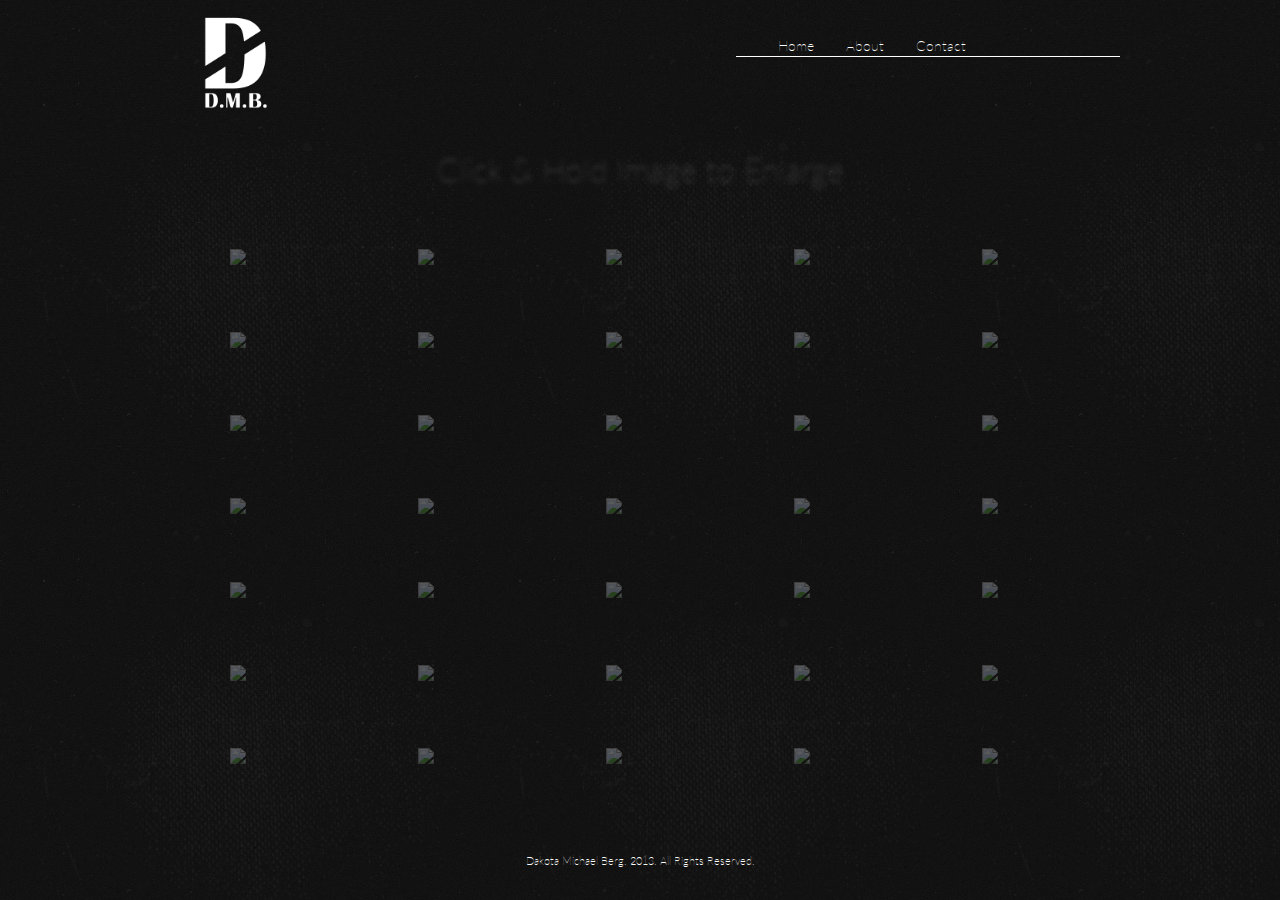
==== index.html @ fbc8529a "86-vw" ====
<!doctype html>

<html lang="en">

<head>

	<meta charset="UTF-8">

	<title>DAKOTA MICHAEL BERG</title>

	<link href="favicon.ico" rel="icon" type="image/x-icon" />
	<link rel="stylesheet" href="css/styles.css" media="screen"/>
	<link rel="stylesheet" href="css/normalize.css" media="screen"/>
	<link rel="stylesheet" href="css/unsemantic-grid-responsive.css" media="screen"/>	

	<link href='http://fonts.googleapis.com/css?family=Lato:100,400' rel='stylesheet' type='text/css'>
	


</head>

<body>
	<div id="wrapper" class="container-100">

			<div class="grid-60">
			<a href="index.html" class="logo"><img src="content/img/logo.png"></a>
			</div>

			<div>
				<ul class="grid-40">
				<div><a href="index.html" class="home"></a></div>
				<li id="home"><a href="index.html">Home</a></li>
				<div><a href="about.html" class="about"></a></div>
				<li id="about"><a href="about.html">About</a></li>
				<div><a href="contact.html" class="contact"></a></div>
				<li id="contact"><a href="contact.html">Contact</a></li>
				</ul>
			</div>

		<section class="grid-100">

			<div class="grid-100"><h2>Click & Hold Image to Enlarge</h2></div>

			<div class="grid-20">
			<a><img src="content/img/berg-363-pro1.jpg" type="image/jpg/></a>
			</div>

			<div class="grid-20">
			<a><img src="content/img/sauceology.jpg" /></a>
			</div>

			<div class="grid-20">
			<a><img src="content/img/blanc.jpg" /></a>
			</div>

			<div class="grid-20">
			<a><img src="content/img/big-iron-customs.jpg"/></a>
			</div>

			<div class="grid-20">
			<a><img src="content/img/rococo-steak.jpg" /></a>
			</div>

			<div class="grid-20">
			<a><img src="content/img/king-kong-photography.jpg" /></a>
			</div>

			<div class="grid-20">
			<a><img src="content/img/heretic-films.jpg" /></a>
			</div>

			<div class="grid-20">
			<a><img src="content/img/wild-cocks-logo.jpg"/></a>
			</div>

			<div class="grid-20">
			<a><img src="content/img/friction.jpg" /></a>
			</div>

			<div class="grid-20">
			<a><img src="content/img/the-stumbling-steer.jpg" /></a>
			</div>

			<div class="grid-20">
			<a><img src="content/img/black-barbers.jpg" /></a>
			</div>

			<div class="grid-20">
			<a><img src="content/img/glopong.jpg" /></a>
			</div>

			<div class="grid-20">
			<a><img src="content/img/berg-263-spread.jpg"/></a>
			</div>

			<div class="grid-20">
			<a><img src="content/img/tasro.jpg" /></a>
			</div>

			<div class="grid-20">
			<a><img src="content/img/bombshell-advertisement.jpg" /></a>
			</div>

			<div class="grid-20">
			<a><img src="content/img/berg-263-pro3.jpg" /></a>
			</div>

			<div class="grid-20">
			<a><img src="content/img/mirador.jpg" /></a>
			</div>

			<div class="grid-20">
			<a><img src="content/img/drive.jpg" /></a>
			</div>

			<div class="grid-20">
			<a><img src="content/img/fam-creative.jpg" /></a>
			</div>

			<div class="grid-20">
			<a><img src="content/img/drayter.jpg" /></a>
			</div>

			<div class="grid-20">
			<a><img src="content/img/chase.jpg" /></a>
			</div>

			<div class="grid-20">
			<a><img src="content/img/about.jpg" /></a>
			</div>

			<div class="grid-20">
			<a><img src="content/img/anchor-plank-skateboards.jpg" /></a>
			</div>

			<div class="grid-20">
			<a><img src="content/img/austin-g-music.jpg" /></a>
			</div>

			<div class="grid-20">
			<a><img src="content/img/be-ocean.jpg" /></a>
			</div>

			<div class="grid-20">
			<a><img src="content/img/bloomfield-street.jpg" /></a>
			</div>

			<div class="grid-20">
			<a><img src="content/img/bw.jpg" /></a>
			</div>

			<div class="grid-20">
			<a><img src="content/img/emily-mogic.jpg" /></a>
			</div>

			<div class="grid-20">
			<a><img src="content/img/you-cloud.jpg" /></a>
			</div>

			<div class="grid-20">
			<a><img src="content/img/ziggy-sportfishing.jpg" /></a>
			</div>

			<div class="grid-20">
			<a><img src="content/img/mehelik.jpg" /></a>
			</div>

			<div class="grid-20">
			<a><img src="content/img/mehelik-ad.jpg" /></a>
			</div>

			<div class="grid-20">
			<a><img src="content/img/departure-poster.jpg" /></a>
			</div>

			<div class="grid-20">
			<a><img src="content/img/online-poker-concierge.jpg" /></a>
			</div>

			<div class="grid-20">
			<a><img src="content/img/fine-art-photography.jpg" /></a>
			</div>

			</div>
		</section>



		<footer>Dakota Michael Berg. 2013. All Rights Reserved.</footer>

	</div>


</body>
</html>
---- css/styles.css ----
@charset "UTF-8";
/* CSS Document */

/* color guide start */

Primary: white
Seconary: #00FA9A

/* color guide end */

html {
	background: black;
	background-image: url("content/img/broken-noise.jpg");
}

#wrapper {
	margin: 0em auto;
	padding: 0;
	width: 100%;
	max-width: 960px;
}

.logo img {
	margin: 0 0 0 .6em;
	padding: 0;
	width: 20%;
}

ul {
	width: 100%
	margin: 5% 0 0 0;
	padding: 0;
	float: right;
	border-bottom: 1px solid white;
}

ul a {
	font-family: 'Lato', sans-serif;
	font-weight: 100;
	font-size: .9em;
	color: white;
	text-decoration: none;
	padding: 2em 0 0 0;
}

li {
	float: left;
	list-style: none;
	margin: 1vw 0 0 2em;
	padding: 0 0 .09em 0;
}

li a:hover {
	border-bottom: 2px solid white;
	outline: none;
}

li a:active {
	border-bottom: 2px solid #00FA9A;
}

h2 {
	font-size: 2em;
	font-family: 'Lato', sans-serif;
	font-weight: 100;
	color: white;
	opacity: .3;
	text-align: center;
	padding: 0;
	width: 100%;
	-webkit-filter: blur(2.5px);
	-moz-filter: blur(2.5px);
	-ms-filter: blur(2.5px);
	-o-filter: blur(2.5px);
	filter: blur(2.5px);
	-webkit-transition: 1s;
	-moz-transition: 1s;
	-ms-transition: 1s;
	-o-transition: 1s;
	transition: 1s;
}

h2:hover {
	-webkit-filter: blur(0px);
	-moz-filter: blur(0px);
	-ms-filter: blur(0px);
	-o-filter: blur(0px);
	filter: blur(0px);
	-webkit-transition: 1s;
	-moz-transition: 1s;
	-ms-transition: 1s;
	-o-transition: 1s;
	transition: 1s;
}

section a img {
	width: 70%;
	margin: 20% 30%;
	float: left;
	opacity: .3;
}

section a img:hover {
	opacity: 1;
	position: relative;
	z-index: 2;
	cursor: none;
}

section a img:active {
	box-shadow: 0 0 5px rgba(0, 0, 5, .7);
	-webkit-transform: scale(3.25);
	-moz-transform: scale(3.25);
	-ms-transform: scale(3.25);
	-o-transform: scale(3.25);
	transform: scale(3.25);

	-webkit-transition: 1s;
	-moz-transition: 1s;
	-ms-transition: 1s;
	-o-transition: 1s;
	transition: 1s;
}

footer {
	font-family: 'Lato', sans-serif;
	font-weight: 100;
	font-size: .7em;
	color: white;
	text-align: center;
	margin: 5em 0 2em 0;
	padding: 0;
}

/*---Sprites---*/

/*
div a .home {
	display: block;
	float: left;
	margin: 0;
	height: 32px;
	width: 32px;
	background-image: url("content/img/sprite-map/png") no-repeat;
	background-position: 32px 0px;
}
*/


/*------------MEDIA QUERIES-------------*/

/*-------1200px--------*/
@media screen and (max-width:1200px) {
	.logo img {
		width: 20%;
		margin: 0;
	}
}

/*-------1024px--------*/
@media screen and (max-width:1024px) {
	ul {
		width: 100%;
	}

	li {
		margin: 1em 0 0 2em;
		padding: 0;
	}

}

/*-------768px--------*/
@media screen and (max-width:768px) {
	li {
		width: 20%;
		margin: 0 0 0 13%;
	}

	section a img {
		width: 15%;
		margin: 4em 2.25em;
		opacity: 1;
	}

	section a img:hover {
		-webkit-transform: scale(0);
		-moz-transform: scale(0);
		-ms-transform: scale(0);
		-o-transform: scale(0);
		transform: scale(0);

	}

	.logo img {
		width: 30%;
		margin: 0 35%;
		padding: 0;
	}

	section div h2 {
		visibility: hidden;
		display: none;
		margin: 0;
		padding: 0;
	}
	
}


/*-------720px--------*/
@media screen and (max-width:720px) {
	li {
		width: 20%;
		margin: 0 0 0 13%;
	}

	section a img {
		width: 100%;
	}

	.logo img {
		width: 50%;
		margin: 0 25%;
	}
	
}

/*-------480px--------*/
@media screen and (max-width:480px) {
	li {
		width: 20%;
		margin: 0 0 0 11%;
	}

	section a img {
		width: 100%;
	}

	.logo img {
		width: 50%;
		margin: 0 25%;
	}
	
}
---- css/unsemantic-grid-responsive.css ----
/* ============================================ */
/* This file has a mobile-to-desktop breakpoint */
/* ============================================ */

.grid-100 {
  max-width: 960px;
}

@media screen and (max-width: 400px) {
  @-ms-viewport {
    width: 320px;
}
}
@media all {
  .clear {
    clear: both;
    display: block;
    overflow: hidden;
    visibility: hidden;
    width: 0;
    height: 0;
  }

  .grid-container:before, .clearfix:before,
  .grid-container:after,
  .clearfix:after {
    content: ".";
    display: block;
    overflow: hidden;
    visibility: hidden;
    font-size: 0;
    line-height: 0;
    width: 0;
    height: 0;
  }

  .grid-container:after, .clearfix:after {
    clear: both;
  }

  .grid-container, .clearfix {
    /* <IE7> */
    *zoom: 1;
    /* </IE7> */
  }

  .grid-container {
    margin-left: auto;
    margin-right: auto;
    max-width: 1200px;
    padding-left: 10px;
    padding-right: 10px;
  }

  .grid-5, .mobile-grid-5, .grid-10, .mobile-grid-10, .grid-15, .mobile-grid-15, .grid-20, .mobile-grid-20, .grid-25, .mobile-grid-25, .grid-30, .mobile-grid-30, .grid-35, .mobile-grid-35, .grid-40, .mobile-grid-40, .grid-45, .mobile-grid-45, .grid-50, .mobile-grid-50, .grid-55, .mobile-grid-55, .grid-60, .mobile-grid-60, .grid-65, .mobile-grid-65, .grid-70, .mobile-grid-70, .grid-75, .mobile-grid-75, .grid-80, .mobile-grid-80, .grid-85, .mobile-grid-85, .grid-90, .mobile-grid-90, .grid-95, .mobile-grid-95, .grid-100, .mobile-grid-100, .grid-33, .mobile-grid-33, .grid-66, .mobile-grid-66 {
    -webkit-box-sizing: border-box;
    -moz-box-sizing: border-box;
    box-sizing: border-box;
    padding-left: 10px;
    padding-right: 10px;
    /* <IE7> */
    *padding-left: 0;
    *padding-right: 0;
    /* </IE7> */
  }
  .grid-5 > *, .mobile-grid-5 > *, .grid-10 > *, .mobile-grid-10 > *, .grid-15 > *, .mobile-grid-15 > *, .grid-20 > *, .mobile-grid-20 > *, .grid-25 > *, .mobile-grid-25 > *, .grid-30 > *, .mobile-grid-30 > *, .grid-35 > *, .mobile-grid-35 > *, .grid-40 > *, .mobile-grid-40 > *, .grid-45 > *, .mobile-grid-45 > *, .grid-50 > *, .mobile-grid-50 > *, .grid-55 > *, .mobile-grid-55 > *, .grid-60 > *, .mobile-grid-60 > *, .grid-65 > *, .mobile-grid-65 > *, .grid-70 > *, .mobile-grid-70 > *, .grid-75 > *, .mobile-grid-75 > *, .grid-80 > *, .mobile-grid-80 > *, .grid-85 > *, .mobile-grid-85 > *, .grid-90 > *, .mobile-grid-90 > *, .grid-95 > *, .mobile-grid-95 > *, .grid-100 > *, .mobile-grid-100 > *, .grid-33 > *, .mobile-grid-33 > *, .grid-66 > *, .mobile-grid-66 > * {
    /* <IE7> */
    *margin-left: expression((!this.className.match(/grid-[1-9]/) && this.currentStyle.display === "block" && this.currentStyle.width === "auto") && "10px");
    *margin-right: expression((!this.className.match(/grid-[1-9]/) && this.currentStyle.display === "block" && this.currentStyle.width === "auto") && "10px");
    /* </IE7> */
  }

  .grid-parent {
    padding-left: 0;
    padding-right: 0;
  }
}
@media screen and (max-width: 767px) {
  .mobile-grid-100:before,
  .mobile-grid-100:after {
    content: ".";
    display: block;
    overflow: hidden;
    visibility: hidden;
    font-size: 0;
    line-height: 0;
    width: 0;
    height: 0;
  }

  .mobile-grid-100:after {
    clear: both;
  }

  .mobile-grid-100 {
    /* <IE7> */
    *zoom: 1;
    /* </IE7> */
  }

  .mobile-push-5,
  .mobile-pull-5, .mobile-push-10,
  .mobile-pull-10, .mobile-push-15,
  .mobile-pull-15, .mobile-push-20,
  .mobile-pull-20, .mobile-push-25,
  .mobile-pull-25, .mobile-push-30,
  .mobile-pull-30, .mobile-push-35,
  .mobile-pull-35, .mobile-push-40,
  .mobile-pull-40, .mobile-push-45,
  .mobile-pull-45, .mobile-push-50,
  .mobile-pull-50, .mobile-push-55,
  .mobile-pull-55, .mobile-push-60,
  .mobile-pull-60, .mobile-push-65,
  .mobile-pull-65, .mobile-push-70,
  .mobile-pull-70, .mobile-push-75,
  .mobile-pull-75, .mobile-push-80,
  .mobile-pull-80, .mobile-push-85,
  .mobile-pull-85, .mobile-push-90,
  .mobile-pull-90, .mobile-push-95,
  .mobile-pull-95, .mobile-push-33,
  .mobile-pull-33, .mobile-push-66,
  .mobile-pull-66 {
    position: relative;
  }

  .hide-on-mobile {
    display: none !important;
  }

  .mobile-grid-5 {
    float: left;
    width: 5%;
    /* <IE7> */
    *width: expression(Math.floor(0.05 * (this.parentNode.offsetWidth - parseFloat(this.parentNode.currentStyle.paddingLeft) - parseFloat(this.parentNode.currentStyle.paddingRight))) + "px");
    /* </IE7> */
  }

  .mobile-prefix-5 {
    margin-left: 5%;
  }

  .mobile-suffix-5 {
    margin-right: 5%;
  }

  .mobile-push-5 {
    left: 5%;
    /* <IE7> */
    *left: expression(Math.floor(0.05 * (this.parentNode.offsetWidth - parseFloat(this.parentNode.currentStyle.paddingLeft) - parseFloat(this.parentNode.currentStyle.paddingRight))) + "px");
    /* </IE7> */
  }

  .mobile-pull-5 {
    left: -5%;
    /* <IE7> */
    *left: expression(Math.floor(-0.05 * (this.parentNode.offsetWidth - parseFloat(this.parentNode.currentStyle.paddingLeft) - parseFloat(this.parentNode.currentStyle.paddingRight))) + "px");
    /* </IE7> */
  }

  .mobile-grid-10 {
    float: left;
    width: 10%;
    /* <IE7> */
    *width: expression(Math.floor(0.1 * (this.parentNode.offsetWidth - parseFloat(this.parentNode.currentStyle.paddingLeft) - parseFloat(this.parentNode.currentStyle.paddingRight))) + "px");
    /* </IE7> */
  }

  .mobile-prefix-10 {
    margin-left: 10%;
  }

  .mobile-suffix-10 {
    margin-right: 10%;
  }

  .mobile-push-10 {
    left: 10%;
    /* <IE7> */
    *left: expression(Math.floor(0.1 * (this.parentNode.offsetWidth - parseFloat(this.parentNode.currentStyle.paddingLeft) - parseFloat(this.parentNode.currentStyle.paddingRight))) + "px");
    /* </IE7> */
  }

  .mobile-pull-10 {
    left: -10%;
    /* <IE7> */
    *left: expression(Math.floor(-0.1 * (this.parentNode.offsetWidth - parseFloat(this.parentNode.currentStyle.paddingLeft) - parseFloat(this.parentNode.currentStyle.paddingRight))) + "px");
    /* </IE7> */
  }

  .mobile-grid-15 {
    float: left;
    width: 15%;
    /* <IE7> */
    *width: expression(Math.floor(0.15 * (this.parentNode.offsetWidth - parseFloat(this.parentNode.currentStyle.paddingLeft) - parseFloat(this.parentNode.currentStyle.paddingRight))) + "px");
    /* </IE7> */
  }

  .mobile-prefix-15 {
    margin-left: 15%;
  }

  .mobile-suffix-15 {
    margin-right: 15%;
  }

  .mobile-push-15 {
    left: 15%;
    /* <IE7> */
    *left: expression(Math.floor(0.15 * (this.parentNode.offsetWidth - parseFloat(this.parentNode.currentStyle.paddingLeft) - parseFloat(this.parentNode.currentStyle.paddingRight))) + "px");
    /* </IE7> */
  }

  .mobile-pull-15 {
    left: -15%;
    /* <IE7> */
    *left: expression(Math.floor(-0.15 * (this.parentNode.offsetWidth - parseFloat(this.parentNode.currentStyle.paddingLeft) - parseFloat(this.parentNode.currentStyle.paddingRight))) + "px");
    /* </IE7> */
  }

  .mobile-grid-20 {
    float: left;
    width: 20%;
    /* <IE7> */
    *width: expression(Math.floor(0.2 * (this.parentNode.offsetWidth - parseFloat(this.parentNode.currentStyle.paddingLeft) - parseFloat(this.parentNode.currentStyle.paddingRight))) + "px");
    /* </IE7> */
  }

  .mobile-prefix-20 {
    margin-left: 20%;
  }

  .mobile-suffix-20 {
    margin-right: 20%;
  }

  .mobile-push-20 {
    left: 20%;
    /* <IE7> */
    *left: expression(Math.floor(0.2 * (this.parentNode.offsetWidth - parseFloat(this.parentNode.currentStyle.paddingLeft) - parseFloat(this.parentNode.currentStyle.paddingRight))) + "px");
    /* </IE7> */
  }

  .mobile-pull-20 {
    left: -20%;
    /* <IE7> */
    *left: expression(Math.floor(-0.2 * (this.parentNode.offsetWidth - parseFloat(this.parentNode.currentStyle.paddingLeft) - parseFloat(this.parentNode.currentStyle.paddingRight))) + "px");
    /* </IE7> */
  }

  .mobile-grid-25 {
    float: left;
    width: 25%;
    /* <IE7> */
    *width: expression(Math.floor(0.25 * (this.parentNode.offsetWidth - parseFloat(this.parentNode.currentStyle.paddingLeft) - parseFloat(this.parentNode.currentStyle.paddingRight))) + "px");
    /* </IE7> */
  }

  .mobile-prefix-25 {
    margin-left: 25%;
  }

  .mobile-suffix-25 {
    margin-right: 25%;
  }

  .mobile-push-25 {
    left: 25%;
    /* <IE7> */
    *left: expression(Math.floor(0.25 * (this.parentNode.offsetWidth - parseFloat(this.parentNode.currentStyle.paddingLeft) - parseFloat(this.parentNode.currentStyle.paddingRight))) + "px");
    /* </IE7> */
  }

  .mobile-pull-25 {
    left: -25%;
    /* <IE7> */
    *left: expression(Math.floor(-0.25 * (this.parentNode.offsetWidth - parseFloat(this.parentNode.currentStyle.paddingLeft) - parseFloat(this.parentNode.currentStyle.paddingRight))) + "px");
    /* </IE7> */
  }

  .mobile-grid-30 {
    float: left;
    width: 30%;
    /* <IE7> */
    *width: expression(Math.floor(0.3 * (this.parentNode.offsetWidth - parseFloat(this.parentNode.currentStyle.paddingLeft) - parseFloat(this.parentNode.currentStyle.paddingRight))) + "px");
    /* </IE7> */
  }

  .mobile-prefix-30 {
    margin-left: 30%;
  }

  .mobile-suffix-30 {
    margin-right: 30%;
  }

  .mobile-push-30 {
    left: 30%;
    /* <IE7> */
    *left: expression(Math.floor(0.3 * (this.parentNode.offsetWidth - parseFloat(this.parentNode.currentStyle.paddingLeft) - parseFloat(this.parentNode.currentStyle.paddingRight))) + "px");
    /* </IE7> */
  }

  .mobile-pull-30 {
    left: -30%;
    /* <IE7> */
    *left: expression(Math.floor(-0.3 * (this.parentNode.offsetWidth - parseFloat(this.parentNode.currentStyle.paddingLeft) - parseFloat(this.parentNode.currentStyle.paddingRight))) + "px");
    /* </IE7> */
  }

  .mobile-grid-35 {
    float: left;
    width: 35%;
    /* <IE7> */
    *width: expression(Math.floor(0.35 * (this.parentNode.offsetWidth - parseFloat(this.parentNode.currentStyle.paddingLeft) - parseFloat(this.parentNode.currentStyle.paddingRight))) + "px");
    /* </IE7> */
  }

  .mobile-prefix-35 {
    margin-left: 35%;
  }

  .mobile-suffix-35 {
    margin-right: 35%;
  }

  .mobile-push-35 {
    left: 35%;
    /* <IE7> */
    *left: expression(Math.floor(0.35 * (this.parentNode.offsetWidth - parseFloat(this.parentNode.currentStyle.paddingLeft) - parseFloat(this.parentNode.currentStyle.paddingRight))) + "px");
    /* </IE7> */
  }

  .mobile-pull-35 {
    left: -35%;
    /* <IE7> */
    *left: expression(Math.floor(-0.35 * (this.parentNode.offsetWidth - parseFloat(this.parentNode.currentStyle.paddingLeft) - parseFloat(this.parentNode.currentStyle.paddingRight))) + "px");
    /* </IE7> */
  }

  .mobile-grid-40 {
    float: left;
    width: 40%;
    /* <IE7> */
    *width: expression(Math.floor(0.4 * (this.parentNode.offsetWidth - parseFloat(this.parentNode.currentStyle.paddingLeft) - parseFloat(this.parentNode.currentStyle.paddingRight))) + "px");
    /* </IE7> */
  }

  .mobile-prefix-40 {
    margin-left: 40%;
  }

  .mobile-suffix-40 {
    margin-right: 40%;
  }

  .mobile-push-40 {
    left: 40%;
    /* <IE7> */
    *left: expression(Math.floor(0.4 * (this.parentNode.offsetWidth - parseFloat(this.parentNode.currentStyle.paddingLeft) - parseFloat(this.parentNode.currentStyle.paddingRight))) + "px");
    /* </IE7> */
  }

  .mobile-pull-40 {
    left: -40%;
    /* <IE7> */
    *left: expression(Math.floor(-0.4 * (this.parentNode.offsetWidth - parseFloat(this.parentNode.currentStyle.paddingLeft) - parseFloat(this.parentNode.currentStyle.paddingRight))) + "px");
    /* </IE7> */
  }

  .mobile-grid-45 {
    float: left;
    width: 45%;
    /* <IE7> */
    *width: expression(Math.floor(0.45 * (this.parentNode.offsetWidth - parseFloat(this.parentNode.currentStyle.paddingLeft) - parseFloat(this.parentNode.currentStyle.paddingRight))) + "px");
    /* </IE7> */
  }

  .mobile-prefix-45 {
    margin-left: 45%;
  }

  .mobile-suffix-45 {
    margin-right: 45%;
  }

  .mobile-push-45 {
    left: 45%;
    /* <IE7> */
    *left: expression(Math.floor(0.45 * (this.parentNode.offsetWidth - parseFloat(this.parentNode.currentStyle.paddingLeft) - parseFloat(this.parentNode.currentStyle.paddingRight))) + "px");
    /* </IE7> */
  }

  .mobile-pull-45 {
    left: -45%;
    /* <IE7> */
    *left: expression(Math.floor(-0.45 * (this.parentNode.offsetWidth - parseFloat(this.parentNode.currentStyle.paddingLeft) - parseFloat(this.parentNode.currentStyle.paddingRight))) + "px");
    /* </IE7> */
  }

  .mobile-grid-50 {
    float: left;
    width: 50%;
    /* <IE7> */
    *width: expression(Math.floor(0.5 * (this.parentNode.offsetWidth - parseFloat(this.parentNode.currentStyle.paddingLeft) - parseFloat(this.parentNode.currentStyle.paddingRight))) + "px");
    /* </IE7> */
  }

  .mobile-prefix-50 {
    margin-left: 50%;
  }

  .mobile-suffix-50 {
    margin-right: 50%;
  }

  .mobile-push-50 {
    left: 50%;
    /* <IE7> */
    *left: expression(Math.floor(0.5 * (this.parentNode.offsetWidth - parseFloat(this.parentNode.currentStyle.paddingLeft) - parseFloat(this.parentNode.currentStyle.paddingRight))) + "px");
    /* </IE7> */
  }

  .mobile-pull-50 {
    left: -50%;
    /* <IE7> */
    *left: expression(Math.floor(-0.5 * (this.parentNode.offsetWidth - parseFloat(this.parentNode.currentStyle.paddingLeft) - parseFloat(this.parentNode.currentStyle.paddingRight))) + "px");
    /* </IE7> */
  }

  .mobile-grid-55 {
    float: left;
    width: 55%;
    /* <IE7> */
    *width: expression(Math.floor(0.55 * (this.parentNode.offsetWidth - parseFloat(this.parentNode.currentStyle.paddingLeft) - parseFloat(this.parentNode.currentStyle.paddingRight))) + "px");
    /* </IE7> */
  }

  .mobile-prefix-55 {
    margin-left: 55%;
  }

  .mobile-suffix-55 {
    margin-right: 55%;
  }

  .mobile-push-55 {
    left: 55%;
    /* <IE7> */
    *left: expression(Math.floor(0.55 * (this.parentNode.offsetWidth - parseFloat(this.parentNode.currentStyle.paddingLeft) - parseFloat(this.parentNode.currentStyle.paddingRight))) + "px");
    /* </IE7> */
  }

  .mobile-pull-55 {
    left: -55%;
    /* <IE7> */
    *left: expression(Math.floor(-0.55 * (this.parentNode.offsetWidth - parseFloat(this.parentNode.currentStyle.paddingLeft) - parseFloat(this.parentNode.currentStyle.paddingRight))) + "px");
    /* </IE7> */
  }

  .mobile-grid-60 {
    float: left;
    width: 60%;
    /* <IE7> */
    *width: expression(Math.floor(0.6 * (this.parentNode.offsetWidth - parseFloat(this.parentNode.currentStyle.paddingLeft) - parseFloat(this.parentNode.currentStyle.paddingRight))) + "px");
    /* </IE7> */
  }

  .mobile-prefix-60 {
    margin-left: 60%;
  }

  .mobile-suffix-60 {
    margin-right: 60%;
  }

  .mobile-push-60 {
    left: 60%;
    /* <IE7> */
    *left: expression(Math.floor(0.6 * (this.parentNode.offsetWidth - parseFloat(this.parentNode.currentStyle.paddingLeft) - parseFloat(this.parentNode.currentStyle.paddingRight))) + "px");
    /* </IE7> */
  }

  .mobile-pull-60 {
    left: -60%;
    /* <IE7> */
    *left: expression(Math.floor(-0.6 * (this.parentNode.offsetWidth - parseFloat(this.parentNode.currentStyle.paddingLeft) - parseFloat(this.parentNode.currentStyle.paddingRight))) + "px");
    /* </IE7> */
  }

  .mobile-grid-65 {
    float: left;
    width: 65%;
    /* <IE7> */
    *width: expression(Math.floor(0.65 * (this.parentNode.offsetWidth - parseFloat(this.parentNode.currentStyle.paddingLeft) - parseFloat(this.parentNode.currentStyle.paddingRight))) + "px");
    /* </IE7> */
  }

  .mobile-prefix-65 {
    margin-left: 65%;
  }

  .mobile-suffix-65 {
    margin-right: 65%;
  }

  .mobile-push-65 {
    left: 65%;
    /* <IE7> */
    *left: expression(Math.floor(0.65 * (this.parentNode.offsetWidth - parseFloat(this.parentNode.currentStyle.paddingLeft) - parseFloat(this.parentNode.currentStyle.paddingRight))) + "px");
    /* </IE7> */
  }

  .mobile-pull-65 {
    left: -65%;
    /* <IE7> */
    *left: expression(Math.floor(-0.65 * (this.parentNode.offsetWidth - parseFloat(this.parentNode.currentStyle.paddingLeft) - parseFloat(this.parentNode.currentStyle.paddingRight))) + "px");
    /* </IE7> */
  }

  .mobile-grid-70 {
    float: left;
    width: 70%;
    /* <IE7> */
    *width: expression(Math.floor(0.7 * (this.parentNode.offsetWidth - parseFloat(this.parentNode.currentStyle.paddingLeft) - parseFloat(this.parentNode.currentStyle.paddingRight))) + "px");
    /* </IE7> */
  }

  .mobile-prefix-70 {
    margin-left: 70%;
  }

  .mobile-suffix-70 {
    margin-right: 70%;
  }

  .mobile-push-70 {
    left: 70%;
    /* <IE7> */
    *left: expression(Math.floor(0.7 * (this.parentNode.offsetWidth - parseFloat(this.parentNode.currentStyle.paddingLeft) - parseFloat(this.parentNode.currentStyle.paddingRight))) + "px");
    /* </IE7> */
  }

  .mobile-pull-70 {
    left: -70%;
    /* <IE7> */
    *left: expression(Math.floor(-0.7 * (this.parentNode.offsetWidth - parseFloat(this.parentNode.currentStyle.paddingLeft) - parseFloat(this.parentNode.currentStyle.paddingRight))) + "px");
    /* </IE7> */
  }

  .mobile-grid-75 {
    float: left;
    width: 75%;
    /* <IE7> */
    *width: expression(Math.floor(0.75 * (this.parentNode.offsetWidth - parseFloat(this.parentNode.currentStyle.paddingLeft) - parseFloat(this.parentNode.currentStyle.paddingRight))) + "px");
    /* </IE7> */
  }

  .mobile-prefix-75 {
    margin-left: 75%;
  }

  .mobile-suffix-75 {
    margin-right: 75%;
  }

  .mobile-push-75 {
    left: 75%;
    /* <IE7> */
    *left: expression(Math.floor(0.75 * (this.parentNode.offsetWidth - parseFloat(this.parentNode.currentStyle.paddingLeft) - parseFloat(this.parentNode.currentStyle.paddingRight))) + "px");
    /* </IE7> */
  }

  .mobile-pull-75 {
    left: -75%;
    /* <IE7> */
    *left: expression(Math.floor(-0.75 * (this.parentNode.offsetWidth - parseFloat(this.parentNode.currentStyle.paddingLeft) - parseFloat(this.parentNode.currentStyle.paddingRight))) + "px");
    /* </IE7> */
  }

  .mobile-grid-80 {
    float: left;
    width: 80%;
    /* <IE7> */
    *width: expression(Math.floor(0.8 * (this.parentNode.offsetWidth - parseFloat(this.parentNode.currentStyle.paddingLeft) - parseFloat(this.parentNode.currentStyle.paddingRight))) + "px");
    /* </IE7> */
  }

  .mobile-prefix-80 {
    margin-left: 80%;
  }

  .mobile-suffix-80 {
    margin-right: 80%;
  }

  .mobile-push-80 {
    left: 80%;
    /* <IE7> */
    *left: expression(Math.floor(0.8 * (this.parentNode.offsetWidth - parseFloat(this.parentNode.currentStyle.paddingLeft) - parseFloat(this.parentNode.currentStyle.paddingRight))) + "px");
    /* </IE7> */
  }

  .mobile-pull-80 {
    left: -80%;
    /* <IE7> */
    *left: expression(Math.floor(-0.8 * (this.parentNode.offsetWidth - parseFloat(this.parentNode.currentStyle.paddingLeft) - parseFloat(this.parentNode.currentStyle.paddingRight))) + "px");
    /* </IE7> */
  }

  .mobile-grid-85 {
    float: left;
    width: 85%;
    /* <IE7> */
    *width: expression(Math.floor(0.85 * (this.parentNode.offsetWidth - parseFloat(this.parentNode.currentStyle.paddingLeft) - parseFloat(this.parentNode.currentStyle.paddingRight))) + "px");
    /* </IE7> */
  }

  .mobile-prefix-85 {
    margin-left: 85%;
  }

  .mobile-suffix-85 {
    margin-right: 85%;
  }

  .mobile-push-85 {
    left: 85%;
    /* <IE7> */
    *left: expression(Math.floor(0.85 * (this.parentNode.offsetWidth - parseFloat(this.parentNode.currentStyle.paddingLeft) - parseFloat(this.parentNode.currentStyle.paddingRight))) + "px");
    /* </IE7> */
  }

  .mobile-pull-85 {
    left: -85%;
    /* <IE7> */
    *left: expression(Math.floor(-0.85 * (this.parentNode.offsetWidth - parseFloat(this.parentNode.currentStyle.paddingLeft) - parseFloat(this.parentNode.currentStyle.paddingRight))) + "px");
    /* </IE7> */
  }

  .mobile-grid-90 {
    float: left;
    width: 90%;
    /* <IE7> */
    *width: expression(Math.floor(0.9 * (this.parentNode.offsetWidth - parseFloat(this.parentNode.currentStyle.paddingLeft) - parseFloat(this.parentNode.currentStyle.paddingRight))) + "px");
    /* </IE7> */
  }

  .mobile-prefix-90 {
    margin-left: 90%;
  }

  .mobile-suffix-90 {
    margin-right: 90%;
  }

  .mobile-push-90 {
    left: 90%;
    /* <IE7> */
    *left: expression(Math.floor(0.9 * (this.parentNode.offsetWidth - parseFloat(this.parentNode.currentStyle.paddingLeft) - parseFloat(this.parentNode.currentStyle.paddingRight))) + "px");
    /* </IE7> */
  }

  .mobile-pull-90 {
    left: -90%;
    /* <IE7> */
    *left: expression(Math.floor(-0.9 * (this.parentNode.offsetWidth - parseFloat(this.parentNode.currentStyle.paddingLeft) - parseFloat(this.parentNode.currentStyle.paddingRight))) + "px");
    /* </IE7> */
  }

  .mobile-grid-95 {
    float: left;
    width: 95%;
    /* <IE7> */
    *width: expression(Math.floor(0.95 * (this.parentNode.offsetWidth - parseFloat(this.parentNode.currentStyle.paddingLeft) - parseFloat(this.parentNode.currentStyle.paddingRight))) + "px");
    /* </IE7> */
  }

  .mobile-prefix-95 {
    margin-left: 95%;
  }

  .mobile-suffix-95 {
    margin-right: 95%;
  }

  .mobile-push-95 {
    left: 95%;
    /* <IE7> */
    *left: expression(Math.floor(0.95 * (this.parentNode.offsetWidth - parseFloat(this.parentNode.currentStyle.paddingLeft) - parseFloat(this.parentNode.currentStyle.paddingRight))) + "px");
    /* </IE7> */
  }

  .mobile-pull-95 {
    left: -95%;
    /* <IE7> */
    *left: expression(Math.floor(-0.95 * (this.parentNode.offsetWidth - parseFloat(this.parentNode.currentStyle.paddingLeft) - parseFloat(this.parentNode.currentStyle.paddingRight))) + "px");
    /* </IE7> */
  }

  .mobile-grid-33 {
    float: left;
    width: 33.33333%;
    /* <IE7> */
    *width: expression(Math.floor(0.33333 * (this.parentNode.offsetWidth - parseFloat(this.parentNode.currentStyle.paddingLeft) - parseFloat(this.parentNode.currentStyle.paddingRight))) + "px");
    /* </IE7> */
  }

  .mobile-prefix-33 {
    margin-left: 33.33333%;
  }

  .mobile-suffix-33 {
    margin-right: 33.33333%;
  }

  .mobile-push-33 {
    left: 33.33333%;
    /* <IE7> */
    *left: expression(Math.floor(0.33333 * (this.parentNode.offsetWidth - parseFloat(this.parentNode.currentStyle.paddingLeft) - parseFloat(this.parentNode.currentStyle.paddingRight))) + "px");
    /* </IE7> */
  }

  .mobile-pull-33 {
    left: -33.33333%;
    /* <IE7> */
    *left: expression(Math.floor(-0.33333 * (this.parentNode.offsetWidth - parseFloat(this.parentNode.currentStyle.paddingLeft) - parseFloat(this.parentNode.currentStyle.paddingRight))) + "px");
    /* </IE7> */
  }

  .mobile-grid-66 {
    float: left;
    width: 66.66667%;
    /* <IE7> */
    *width: expression(Math.floor(0.66667 * (this.parentNode.offsetWidth - parseFloat(this.parentNode.currentStyle.paddingLeft) - parseFloat(this.parentNode.currentStyle.paddingRight))) + "px");
    /* </IE7> */
  }

  .mobile-prefix-66 {
    margin-left: 66.66667%;
  }

  .mobile-suffix-66 {
    margin-right: 66.66667%;
  }

  .mobile-push-66 {
    left: 66.66667%;
    /* <IE7> */
    *left: expression(Math.floor(0.66667 * (this.parentNode.offsetWidth - parseFloat(this.parentNode.currentStyle.paddingLeft) - parseFloat(this.parentNode.currentStyle.paddingRight))) + "px");
    /* </IE7> */
  }

  .mobile-pull-66 {
    left: -66.66667%;
    /* <IE7> */
    *left: expression(Math.floor(-0.66667 * (this.parentNode.offsetWidth - parseFloat(this.parentNode.currentStyle.paddingLeft) - parseFloat(this.parentNode.currentStyle.paddingRight))) + "px");
    /* </IE7> */
  }

  .mobile-grid-100 {
    clear: both;
    width: 100%;
  }
}
@media screen and (min-width: 768px) {
  .grid-100:before,
  .grid-100:after {
    content: ".";
    display: block;
    overflow: hidden;
    visibility: hidden;
    font-size: 0;
    line-height: 0;
    width: 0;
    height: 0;
  }

  .grid-100:after {
    clear: both;
  }

  .grid-100 {
    /* <IE7> */
    *zoom: 1;
    /* </IE7> */
  }

  .push-5,
  .pull-5, .push-10,
  .pull-10, .push-15,
  .pull-15, .push-20,
  .pull-20, .push-25,
  .pull-25, .push-30,
  .pull-30, .push-35,
  .pull-35, .push-40,
  .pull-40, .push-45,
  .pull-45, .push-50,
  .pull-50, .push-55,
  .pull-55, .push-60,
  .pull-60, .push-65,
  .pull-65, .push-70,
  .pull-70, .push-75,
  .pull-75, .push-80,
  .pull-80, .push-85,
  .pull-85, .push-90,
  .pull-90, .push-95,
  .pull-95, .push-33,
  .pull-33, .push-66,
  .pull-66 {
    position: relative;
  }

  .hide-on-desktop {
    display: none !important;
  }

  .grid-5 {
    float: left;
    width: 5%;
    /* <IE7> */
    *width: expression(Math.floor(0.05 * (this.parentNode.offsetWidth - parseFloat(this.parentNode.currentStyle.paddingLeft) - parseFloat(this.parentNode.currentStyle.paddingRight))) + "px");
    /* </IE7> */
  }

  .prefix-5 {
    margin-left: 5%;
  }

  .suffix-5 {
    margin-right: 5%;
  }

  .push-5 {
    left: 5%;
    /* <IE7> */
    *left: expression(Math.floor(0.05 * (this.parentNode.offsetWidth - parseFloat(this.parentNode.currentStyle.paddingLeft) - parseFloat(this.parentNode.currentStyle.paddingRight))) + "px");
    /* </IE7> */
  }

  .pull-5 {
    left: -5%;
    /* <IE7> */
    *left: expression(Math.floor(-0.05 * (this.parentNode.offsetWidth - parseFloat(this.parentNode.currentStyle.paddingLeft) - parseFloat(this.parentNode.currentStyle.paddingRight))) + "px");
    /* </IE7> */
  }

  .grid-10 {
    float: left;
    width: 10%;
    /* <IE7> */
    *width: expression(Math.floor(0.1 * (this.parentNode.offsetWidth - parseFloat(this.parentNode.currentStyle.paddingLeft) - parseFloat(this.parentNode.currentStyle.paddingRight))) + "px");
    /* </IE7> */
  }

  .prefix-10 {
    margin-left: 10%;
  }

  .suffix-10 {
    margin-right: 10%;
  }

  .push-10 {
    left: 10%;
    /* <IE7> */
    *left: expression(Math.floor(0.1 * (this.parentNode.offsetWidth - parseFloat(this.parentNode.currentStyle.paddingLeft) - parseFloat(this.parentNode.currentStyle.paddingRight))) + "px");
    /* </IE7> */
  }

  .pull-10 {
    left: -10%;
    /* <IE7> */
    *left: expression(Math.floor(-0.1 * (this.parentNode.offsetWidth - parseFloat(this.parentNode.currentStyle.paddingLeft) - parseFloat(this.parentNode.currentStyle.paddingRight))) + "px");
    /* </IE7> */
  }

  .grid-15 {
    float: left;
    width: 15%;
    /* <IE7> */
    *width: expression(Math.floor(0.15 * (this.parentNode.offsetWidth - parseFloat(this.parentNode.currentStyle.paddingLeft) - parseFloat(this.parentNode.currentStyle.paddingRight))) + "px");
    /* </IE7> */
  }

  .prefix-15 {
    margin-left: 15%;
  }

  .suffix-15 {
    margin-right: 15%;
  }

  .push-15 {
    left: 15%;
    /* <IE7> */
    *left: expression(Math.floor(0.15 * (this.parentNode.offsetWidth - parseFloat(this.parentNode.currentStyle.paddingLeft) - parseFloat(this.parentNode.currentStyle.paddingRight))) + "px");
    /* </IE7> */
  }

  .pull-15 {
    left: -15%;
    /* <IE7> */
    *left: expression(Math.floor(-0.15 * (this.parentNode.offsetWidth - parseFloat(this.parentNode.currentStyle.paddingLeft) - parseFloat(this.parentNode.currentStyle.paddingRight))) + "px");
    /* </IE7> */
  }

  .grid-20 {
    float: left;
    width: 20%;
    /* <IE7> */
    *width: expression(Math.floor(0.2 * (this.parentNode.offsetWidth - parseFloat(this.parentNode.currentStyle.paddingLeft) - parseFloat(this.parentNode.currentStyle.paddingRight))) + "px");
    /* </IE7> */
  }

  .prefix-20 {
    margin-left: 20%;
  }

  .suffix-20 {
    margin-right: 20%;
  }

  .push-20 {
    left: 20%;
    /* <IE7> */
    *left: expression(Math.floor(0.2 * (this.parentNode.offsetWidth - parseFloat(this.parentNode.currentStyle.paddingLeft) - parseFloat(this.parentNode.currentStyle.paddingRight))) + "px");
    /* </IE7> */
  }

  .pull-20 {
    left: -20%;
    /* <IE7> */
    *left: expression(Math.floor(-0.2 * (this.parentNode.offsetWidth - parseFloat(this.parentNode.currentStyle.paddingLeft) - parseFloat(this.parentNode.currentStyle.paddingRight))) + "px");
    /* </IE7> */
  }

  .grid-25 {
    float: left;
    width: 25%;
    /* <IE7> */
    *width: expression(Math.floor(0.25 * (this.parentNode.offsetWidth - parseFloat(this.parentNode.currentStyle.paddingLeft) - parseFloat(this.parentNode.currentStyle.paddingRight))) + "px");
    /* </IE7> */
  }

  .prefix-25 {
    margin-left: 25%;
  }

  .suffix-25 {
    margin-right: 25%;
  }

  .push-25 {
    left: 25%;
    /* <IE7> */
    *left: expression(Math.floor(0.25 * (this.parentNode.offsetWidth - parseFloat(this.parentNode.currentStyle.paddingLeft) - parseFloat(this.parentNode.currentStyle.paddingRight))) + "px");
    /* </IE7> */
  }

  .pull-25 {
    left: -25%;
    /* <IE7> */
    *left: expression(Math.floor(-0.25 * (this.parentNode.offsetWidth - parseFloat(this.parentNode.currentStyle.paddingLeft) - parseFloat(this.parentNode.currentStyle.paddingRight))) + "px");
    /* </IE7> */
  }

  .grid-30 {
    float: left;
    width: 30%;
    /* <IE7> */
    *width: expression(Math.floor(0.3 * (this.parentNode.offsetWidth - parseFloat(this.parentNode.currentStyle.paddingLeft) - parseFloat(this.parentNode.currentStyle.paddingRight))) + "px");
    /* </IE7> */
  }

  .prefix-30 {
    margin-left: 30%;
  }

  .suffix-30 {
    margin-right: 30%;
  }

  .push-30 {
    left: 30%;
    /* <IE7> */
    *left: expression(Math.floor(0.3 * (this.parentNode.offsetWidth - parseFloat(this.parentNode.currentStyle.paddingLeft) - parseFloat(this.parentNode.currentStyle.paddingRight))) + "px");
    /* </IE7> */
  }

  .pull-30 {
    left: -30%;
    /* <IE7> */
    *left: expression(Math.floor(-0.3 * (this.parentNode.offsetWidth - parseFloat(this.parentNode.currentStyle.paddingLeft) - parseFloat(this.parentNode.currentStyle.paddingRight))) + "px");
    /* </IE7> */
  }

  .grid-35 {
    float: left;
    width: 35%;
    /* <IE7> */
    *width: expression(Math.floor(0.35 * (this.parentNode.offsetWidth - parseFloat(this.parentNode.currentStyle.paddingLeft) - parseFloat(this.parentNode.currentStyle.paddingRight))) + "px");
    /* </IE7> */
  }

  .prefix-35 {
    margin-left: 35%;
  }

  .suffix-35 {
    margin-right: 35%;
  }

  .push-35 {
    left: 35%;
    /* <IE7> */
    *left: expression(Math.floor(0.35 * (this.parentNode.offsetWidth - parseFloat(this.parentNode.currentStyle.paddingLeft) - parseFloat(this.parentNode.currentStyle.paddingRight))) + "px");
    /* </IE7> */
  }

  .pull-35 {
    left: -35%;
    /* <IE7> */
    *left: expression(Math.floor(-0.35 * (this.parentNode.offsetWidth - parseFloat(this.parentNode.currentStyle.paddingLeft) - parseFloat(this.parentNode.currentStyle.paddingRight))) + "px");
    /* </IE7> */
  }

  .grid-40 {
    float: left;
    width: 40%;
    /* <IE7> */
    *width: expression(Math.floor(0.4 * (this.parentNode.offsetWidth - parseFloat(this.parentNode.currentStyle.paddingLeft) - parseFloat(this.parentNode.currentStyle.paddingRight))) + "px");
    /* </IE7> */
  }

  .prefix-40 {
    margin-left: 40%;
  }

  .suffix-40 {
    margin-right: 40%;
  }

  .push-40 {
    left: 40%;
    /* <IE7> */
    *left: expression(Math.floor(0.4 * (this.parentNode.offsetWidth - parseFloat(this.parentNode.currentStyle.paddingLeft) - parseFloat(this.parentNode.currentStyle.paddingRight))) + "px");
    /* </IE7> */
  }

  .pull-40 {
    left: -40%;
    /* <IE7> */
    *left: expression(Math.floor(-0.4 * (this.parentNode.offsetWidth - parseFloat(this.parentNode.currentStyle.paddingLeft) - parseFloat(this.parentNode.currentStyle.paddingRight))) + "px");
    /* </IE7> */
  }

  .grid-45 {
    float: left;
    width: 45%;
    /* <IE7> */
    *width: expression(Math.floor(0.45 * (this.parentNode.offsetWidth - parseFloat(this.parentNode.currentStyle.paddingLeft) - parseFloat(this.parentNode.currentStyle.paddingRight))) + "px");
    /* </IE7> */
  }

  .prefix-45 {
    margin-left: 45%;
  }

  .suffix-45 {
    margin-right: 45%;
  }

  .push-45 {
    left: 45%;
    /* <IE7> */
    *left: expression(Math.floor(0.45 * (this.parentNode.offsetWidth - parseFloat(this.parentNode.currentStyle.paddingLeft) - parseFloat(this.parentNode.currentStyle.paddingRight))) + "px");
    /* </IE7> */
  }

  .pull-45 {
    left: -45%;
    /* <IE7> */
    *left: expression(Math.floor(-0.45 * (this.parentNode.offsetWidth - parseFloat(this.parentNode.currentStyle.paddingLeft) - parseFloat(this.parentNode.currentStyle.paddingRight))) + "px");
    /* </IE7> */
  }

  .grid-50 {
    float: left;
    width: 50%;
    /* <IE7> */
    *width: expression(Math.floor(0.5 * (this.parentNode.offsetWidth - parseFloat(this.parentNode.currentStyle.paddingLeft) - parseFloat(this.parentNode.currentStyle.paddingRight))) + "px");
    /* </IE7> */
  }

  .prefix-50 {
    margin-left: 50%;
  }

  .suffix-50 {
    margin-right: 50%;
  }

  .push-50 {
    left: 50%;
    /* <IE7> */
    *left: expression(Math.floor(0.5 * (this.parentNode.offsetWidth - parseFloat(this.parentNode.currentStyle.paddingLeft) - parseFloat(this.parentNode.currentStyle.paddingRight))) + "px");
    /* </IE7> */
  }

  .pull-50 {
    left: -50%;
    /* <IE7> */
    *left: expression(Math.floor(-0.5 * (this.parentNode.offsetWidth - parseFloat(this.parentNode.currentStyle.paddingLeft) - parseFloat(this.parentNode.currentStyle.paddingRight))) + "px");
    /* </IE7> */
  }

  .grid-55 {
    float: left;
    width: 55%;
    /* <IE7> */
    *width: expression(Math.floor(0.55 * (this.parentNode.offsetWidth - parseFloat(this.parentNode.currentStyle.paddingLeft) - parseFloat(this.parentNode.currentStyle.paddingRight))) + "px");
    /* </IE7> */
  }

  .prefix-55 {
    margin-left: 55%;
  }

  .suffix-55 {
    margin-right: 55%;
  }

  .push-55 {
    left: 55%;
    /* <IE7> */
    *left: expression(Math.floor(0.55 * (this.parentNode.offsetWidth - parseFloat(this.parentNode.currentStyle.paddingLeft) - parseFloat(this.parentNode.currentStyle.paddingRight))) + "px");
    /* </IE7> */
  }

  .pull-55 {
    left: -55%;
    /* <IE7> */
    *left: expression(Math.floor(-0.55 * (this.parentNode.offsetWidth - parseFloat(this.parentNode.currentStyle.paddingLeft) - parseFloat(this.parentNode.currentStyle.paddingRight))) + "px");
    /* </IE7> */
  }

  .grid-60 {
    float: left;
    width: 60%;
    /* <IE7> */
    *width: expression(Math.floor(0.6 * (this.parentNode.offsetWidth - parseFloat(this.parentNode.currentStyle.paddingLeft) - parseFloat(this.parentNode.currentStyle.paddingRight))) + "px");
    /* </IE7> */
  }

  .prefix-60 {
    margin-left: 60%;
  }

  .suffix-60 {
    margin-right: 60%;
  }

  .push-60 {
    left: 60%;
    /* <IE7> */
    *left: expression(Math.floor(0.6 * (this.parentNode.offsetWidth - parseFloat(this.parentNode.currentStyle.paddingLeft) - parseFloat(this.parentNode.currentStyle.paddingRight))) + "px");
    /* </IE7> */
  }

  .pull-60 {
    left: -60%;
    /* <IE7> */
    *left: expression(Math.floor(-0.6 * (this.parentNode.offsetWidth - parseFloat(this.parentNode.currentStyle.paddingLeft) - parseFloat(this.parentNode.currentStyle.paddingRight))) + "px");
    /* </IE7> */
  }

  .grid-65 {
    float: left;
    width: 65%;
    /* <IE7> */
    *width: expression(Math.floor(0.65 * (this.parentNode.offsetWidth - parseFloat(this.parentNode.currentStyle.paddingLeft) - parseFloat(this.parentNode.currentStyle.paddingRight))) + "px");
    /* </IE7> */
  }

  .prefix-65 {
    margin-left: 65%;
  }

  .suffix-65 {
    margin-right: 65%;
  }

  .push-65 {
    left: 65%;
    /* <IE7> */
    *left: expression(Math.floor(0.65 * (this.parentNode.offsetWidth - parseFloat(this.parentNode.currentStyle.paddingLeft) - parseFloat(this.parentNode.currentStyle.paddingRight))) + "px");
    /* </IE7> */
  }

  .pull-65 {
    left: -65%;
    /* <IE7> */
    *left: expression(Math.floor(-0.65 * (this.parentNode.offsetWidth - parseFloat(this.parentNode.currentStyle.paddingLeft) - parseFloat(this.parentNode.currentStyle.paddingRight))) + "px");
    /* </IE7> */
  }

  .grid-70 {
    float: left;
    width: 70%;
    /* <IE7> */
    *width: expression(Math.floor(0.7 * (this.parentNode.offsetWidth - parseFloat(this.parentNode.currentStyle.paddingLeft) - parseFloat(this.parentNode.currentStyle.paddingRight))) + "px");
    /* </IE7> */
  }

  .prefix-70 {
    margin-left: 70%;
  }

  .suffix-70 {
    margin-right: 70%;
  }

  .push-70 {
    left: 70%;
    /* <IE7> */
    *left: expression(Math.floor(0.7 * (this.parentNode.offsetWidth - parseFloat(this.parentNode.currentStyle.paddingLeft) - parseFloat(this.parentNode.currentStyle.paddingRight))) + "px");
    /* </IE7> */
  }

  .pull-70 {
    left: -70%;
    /* <IE7> */
    *left: expression(Math.floor(-0.7 * (this.parentNode.offsetWidth - parseFloat(this.parentNode.currentStyle.paddingLeft) - parseFloat(this.parentNode.currentStyle.paddingRight))) + "px");
    /* </IE7> */
  }

  .grid-75 {
    float: left;
    width: 75%;
    /* <IE7> */
    *width: expression(Math.floor(0.75 * (this.parentNode.offsetWidth - parseFloat(this.parentNode.currentStyle.paddingLeft) - parseFloat(this.parentNode.currentStyle.paddingRight))) + "px");
    /* </IE7> */
  }

  .prefix-75 {
    margin-left: 75%;
  }

  .suffix-75 {
    margin-right: 75%;
  }

  .push-75 {
    left: 75%;
    /* <IE7> */
    *left: expression(Math.floor(0.75 * (this.parentNode.offsetWidth - parseFloat(this.parentNode.currentStyle.paddingLeft) - parseFloat(this.parentNode.currentStyle.paddingRight))) + "px");
    /* </IE7> */
  }

  .pull-75 {
    left: -75%;
    /* <IE7> */
    *left: expression(Math.floor(-0.75 * (this.parentNode.offsetWidth - parseFloat(this.parentNode.currentStyle.paddingLeft) - parseFloat(this.parentNode.currentStyle.paddingRight))) + "px");
    /* </IE7> */
  }

  .grid-80 {
    float: left;
    width: 80%;
    /* <IE7> */
    *width: expression(Math.floor(0.8 * (this.parentNode.offsetWidth - parseFloat(this.parentNode.currentStyle.paddingLeft) - parseFloat(this.parentNode.currentStyle.paddingRight))) + "px");
    /* </IE7> */
  }

  .prefix-80 {
    margin-left: 80%;
  }

  .suffix-80 {
    margin-right: 80%;
  }

  .push-80 {
    left: 80%;
    /* <IE7> */
    *left: expression(Math.floor(0.8 * (this.parentNode.offsetWidth - parseFloat(this.parentNode.currentStyle.paddingLeft) - parseFloat(this.parentNode.currentStyle.paddingRight))) + "px");
    /* </IE7> */
  }

  .pull-80 {
    left: -80%;
    /* <IE7> */
    *left: expression(Math.floor(-0.8 * (this.parentNode.offsetWidth - parseFloat(this.parentNode.currentStyle.paddingLeft) - parseFloat(this.parentNode.currentStyle.paddingRight))) + "px");
    /* </IE7> */
  }

  .grid-85 {
    float: left;
    width: 85%;
    /* <IE7> */
    *width: expression(Math.floor(0.85 * (this.parentNode.offsetWidth - parseFloat(this.parentNode.currentStyle.paddingLeft) - parseFloat(this.parentNode.currentStyle.paddingRight))) + "px");
    /* </IE7> */
  }

  .prefix-85 {
    margin-left: 85%;
  }

  .suffix-85 {
    margin-right: 85%;
  }

  .push-85 {
    left: 85%;
    /* <IE7> */
    *left: expression(Math.floor(0.85 * (this.parentNode.offsetWidth - parseFloat(this.parentNode.currentStyle.paddingLeft) - parseFloat(this.parentNode.currentStyle.paddingRight))) + "px");
    /* </IE7> */
  }

  .pull-85 {
    left: -85%;
    /* <IE7> */
    *left: expression(Math.floor(-0.85 * (this.parentNode.offsetWidth - parseFloat(this.parentNode.currentStyle.paddingLeft) - parseFloat(this.parentNode.currentStyle.paddingRight))) + "px");
    /* </IE7> */
  }

  .grid-90 {
    float: left;
    width: 90%;
    /* <IE7> */
    *width: expression(Math.floor(0.9 * (this.parentNode.offsetWidth - parseFloat(this.parentNode.currentStyle.paddingLeft) - parseFloat(this.parentNode.currentStyle.paddingRight))) + "px");
    /* </IE7> */
  }

  .prefix-90 {
    margin-left: 90%;
  }

  .suffix-90 {
    margin-right: 90%;
  }

  .push-90 {
    left: 90%;
    /* <IE7> */
    *left: expression(Math.floor(0.9 * (this.parentNode.offsetWidth - parseFloat(this.parentNode.currentStyle.paddingLeft) - parseFloat(this.parentNode.currentStyle.paddingRight))) + "px");
    /* </IE7> */
  }

  .pull-90 {
    left: -90%;
    /* <IE7> */
    *left: expression(Math.floor(-0.9 * (this.parentNode.offsetWidth - parseFloat(this.parentNode.currentStyle.paddingLeft) - parseFloat(this.parentNode.currentStyle.paddingRight))) + "px");
    /* </IE7> */
  }

  .grid-95 {
    float: left;
    width: 95%;
    /* <IE7> */
    *width: expression(Math.floor(0.95 * (this.parentNode.offsetWidth - parseFloat(this.parentNode.currentStyle.paddingLeft) - parseFloat(this.parentNode.currentStyle.paddingRight))) + "px");
    /* </IE7> */
  }

  .prefix-95 {
    margin-left: 95%;
  }

  .suffix-95 {
    margin-right: 95%;
  }

  .push-95 {
    left: 95%;
    /* <IE7> */
    *left: expression(Math.floor(0.95 * (this.parentNode.offsetWidth - parseFloat(this.parentNode.currentStyle.paddingLeft) - parseFloat(this.parentNode.currentStyle.paddingRight))) + "px");
    /* </IE7> */
  }

  .pull-95 {
    left: -95%;
    /* <IE7> */
    *left: expression(Math.floor(-0.95 * (this.parentNode.offsetWidth - parseFloat(this.parentNode.currentStyle.paddingLeft) - parseFloat(this.parentNode.currentStyle.paddingRight))) + "px");
    /* </IE7> */
  }

  .grid-33 {
    float: left;
    width: 33.33333%;
    /* <IE7> */
    *width: expression(Math.floor(0.33333 * (this.parentNode.offsetWidth - parseFloat(this.parentNode.currentStyle.paddingLeft) - parseFloat(this.parentNode.currentStyle.paddingRight))) + "px");
    /* </IE7> */
  }

  .prefix-33 {
    margin-left: 33.33333%;
  }

  .suffix-33 {
    margin-right: 33.33333%;
  }

  .push-33 {
    left: 33.33333%;
    /* <IE7> */
    *left: expression(Math.floor(0.33333 * (this.parentNode.offsetWidth - parseFloat(this.parentNode.currentStyle.paddingLeft) - parseFloat(this.parentNode.currentStyle.paddingRight))) + "px");
    /* </IE7> */
  }

  .pull-33 {
    left: -33.33333%;
    /* <IE7> */
    *left: expression(Math.floor(-0.33333 * (this.parentNode.offsetWidth - parseFloat(this.parentNode.currentStyle.paddingLeft) - parseFloat(this.parentNode.currentStyle.paddingRight))) + "px");
    /* </IE7> */
  }

  .grid-66 {
    float: left;
    width: 66.66667%;
    /* <IE7> */
    *width: expression(Math.floor(0.66667 * (this.parentNode.offsetWidth - parseFloat(this.parentNode.currentStyle.paddingLeft) - parseFloat(this.parentNode.currentStyle.paddingRight))) + "px");
    /* </IE7> */
  }

  .prefix-66 {
    margin-left: 66.66667%;
  }

  .suffix-66 {
    margin-right: 66.66667%;
  }

  .push-66 {
    left: 66.66667%;
    /* <IE7> */
    *left: expression(Math.floor(0.66667 * (this.parentNode.offsetWidth - parseFloat(this.parentNode.currentStyle.paddingLeft) - parseFloat(this.parentNode.currentStyle.paddingRight))) + "px");
    /* </IE7> */
  }

  .pull-66 {
    left: -66.66667%;
    /* <IE7> */
    *left: expression(Math.floor(-0.66667 * (this.parentNode.offsetWidth - parseFloat(this.parentNode.currentStyle.paddingLeft) - parseFloat(this.parentNode.currentStyle.paddingRight))) + "px");
    /* </IE7> */
  }

  .grid-100 {
    clear: both;
    width: 100%;
  }
}
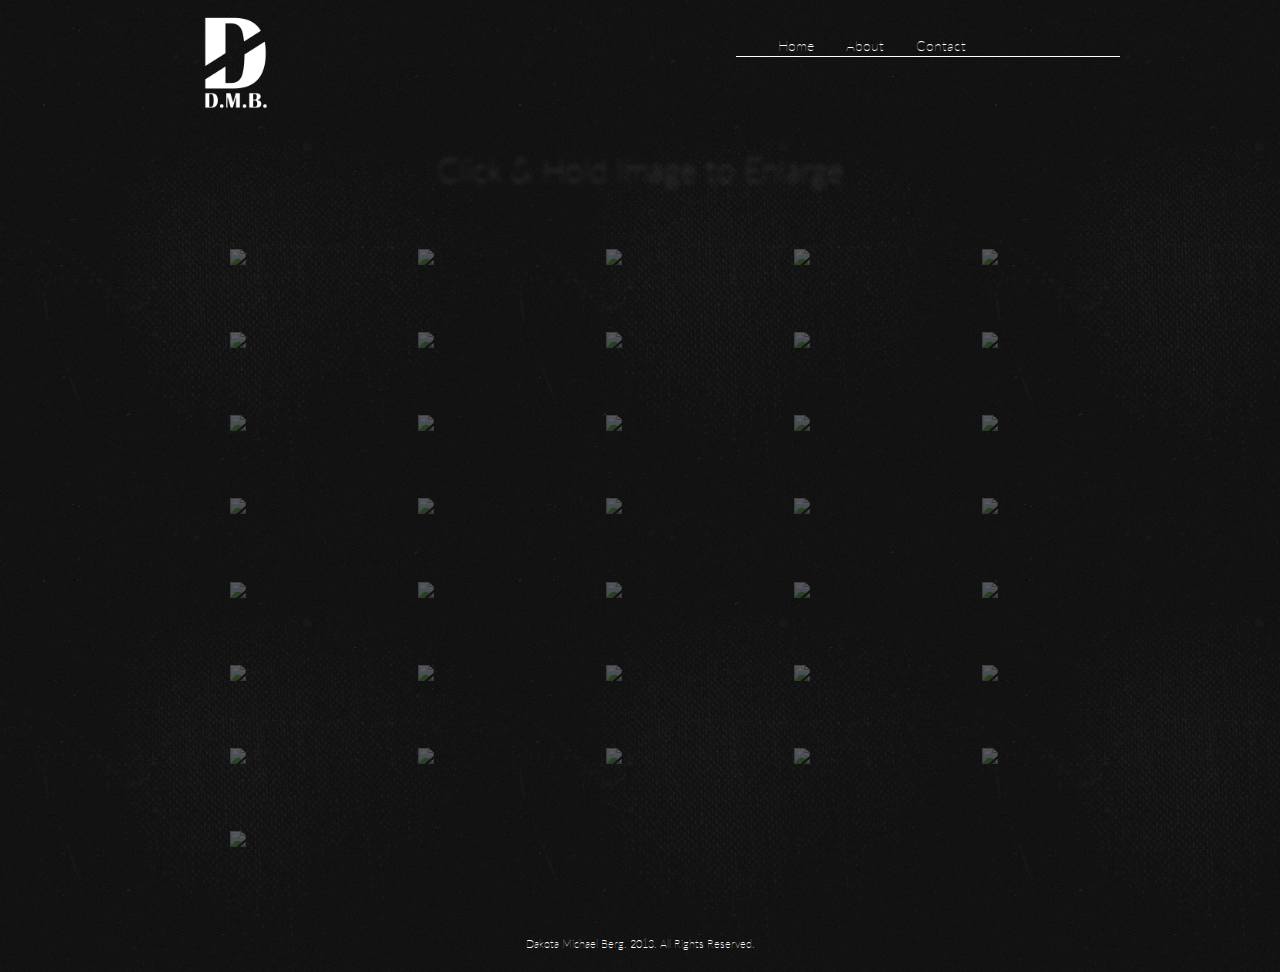
==== commit 8c6c29d1: "closing/web img" ====
--- a/index.html
+++ b/index.html
@@ -42,9 +42,13 @@
 			<div class="grid-100"><h2>Click & Hold Image to Enlarge</h2></div>
 
 			<div class="grid-20">
-			<a><img src="content/img/berg-363-pro1.jpg" type="image/jpg/></a>
+			<a><img src="content/img/berg-363-pro1.jpg" /></a>
 			</div>
 
+			<div class="grid-20">
+			<a><img src="http://m1.behance.net/rendition/modules/85114139/disp/9b7d4cf0919db4d2378d58885b967ede.jpg" /></a>
+			</div>
+            
 			<div class="grid-20">
 			<a><img src="content/img/sauceology.jpg" /></a>
 			</div>
@@ -130,7 +134,7 @@
 			</div>
 
 			<div class="grid-20">
-			<a><img src="content/img/anchor-plank-skateboards.jpg" /></a>
+			<a><img src="content/img/anchor-plank-skateboards.png" /></a>
 			</div>
 
 			<div class="grid-20">
--- a/css/styles.css
+++ b/css/styles.css
@@ -179,7 +179,7 @@
 
 	section a img {
 		width: 15%;
-		margin: 4em 2.25em;
+		margin: 1.25em 1.25em;
 		opacity: 1;
 	}
 
@@ -234,7 +234,8 @@
 	}
 
 	section a img {
-		width: 100%;
+		width: 70%;
+		margin: 0
 	}
 
 	.logo img {
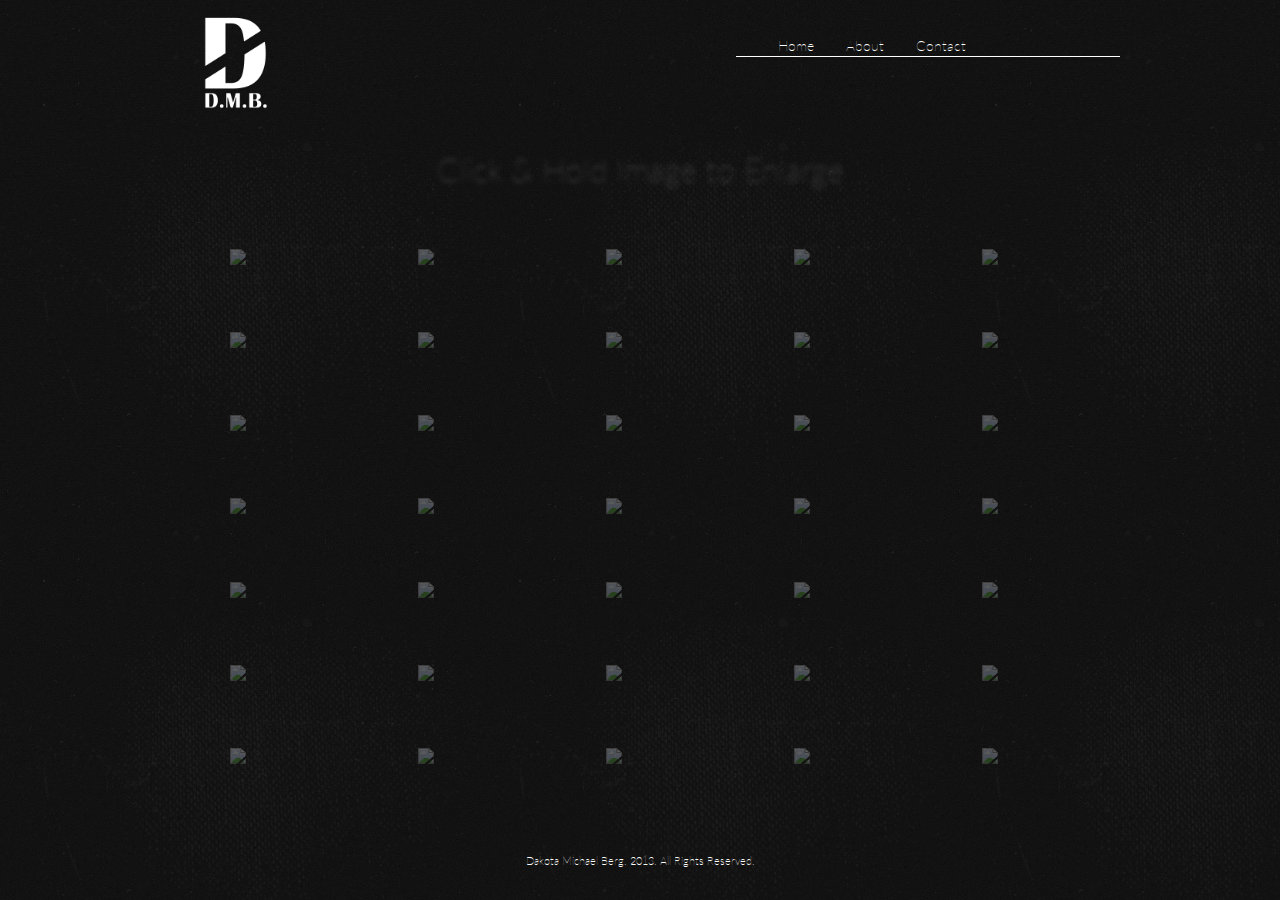
==== commit af4b307e: "images" ====
--- a/index.html
+++ b/index.html
@@ -42,35 +42,31 @@
 			<div class="grid-100"><h2>Click & Hold Image to Enlarge</h2></div>
 
 			<div class="grid-20">
-			<a><img src="content/img/berg-363-pro1.jpg" /></a>
-			</div>
-
-			<div class="grid-20">
 			<a><img src="http://m1.behance.net/rendition/modules/85114139/disp/9b7d4cf0919db4d2378d58885b967ede.jpg" /></a>
 			</div>
             
 			<div class="grid-20">
-			<a><img src="content/img/sauceology.jpg" /></a>
+			<a><img src="http://m1.behance.net/rendition/modules/87266019/disp/5306bb7bbcd17c9d1cef5ec1eed0108e.jpg" /></a>
 			</div>
 
 			<div class="grid-20">
-			<a><img src="content/img/blanc.jpg" /></a>
+			<a><img src="http://m1.behance.net/rendition/modules/87266023/disp/63554a4cf00944d292900c7697059cbf.jpg" /></a>
 			</div>
 
 			<div class="grid-20">
-			<a><img src="content/img/big-iron-customs.jpg"/></a>
+			<a><img src="http://m1.behance.net/rendition/modules/87266565/disp/0e02428d3315328183ec6320f7c20a8c.jpg"/></a>
 			</div>
 
 			<div class="grid-20">
-			<a><img src="content/img/rococo-steak.jpg" /></a>
+			<a><img src="http://m1.behance.net/rendition/modules/87266017/disp/89356027fbb3e70ae0e48a3c77180803.jpg" /></a>
 			</div>
 
 			<div class="grid-20">
-			<a><img src="content/img/king-kong-photography.jpg" /></a>
+			<a><img src="http://m1.behance.net/rendition/modules/87266031/disp/a230849d13f68696d5252d4eeccd2f63.jpg" /></a>
 			</div>
 
 			<div class="grid-20">
-			<a><img src="content/img/heretic-films.jpg" /></a>
+			<a><img src="http://m1.behance.net/rendition/modules/87266029/disp/28af3423fec98c4c434f68a65d246a26.jpg" /></a>
 			</div>
 
 			<div class="grid-20">
@@ -78,27 +74,27 @@
 			</div>
 
 			<div class="grid-20">
-			<a><img src="content/img/friction.jpg" /></a>
+			<a><img src="http://m1.behance.net/rendition/modules/87266565/disp/0e02428d3315328183ec6320f7c20a8c.jpg" /></a>
 			</div>
 
 			<div class="grid-20">
-			<a><img src="content/img/the-stumbling-steer.jpg" /></a>
+			<a><img src="http://m1.behance.net/rendition/modules/87266021/disp/249c227a58d4a534c75054d84f293860.jpg" /></a>
 			</div>
 
 			<div class="grid-20">
-			<a><img src="content/img/black-barbers.jpg" /></a>
+			<a><img src="http://m1.behance.net/rendition/modules/87266563/disp/ed06aec69a24ff0b4280e14a16b1bff6.jpg" /></a>
 			</div>
 
 			<div class="grid-20">
-			<a><img src="content/img/glopong.jpg" /></a>
+			<a><img src="http://m1.behance.net/rendition/modules/87266021/disp/249c227a58d4a534c75054d84f293860.jpg" /></a>
 			</div>
 
 			<div class="grid-20">
-			<a><img src="content/img/berg-263-spread.jpg"/></a>
+			<a><img src="http://m1.behance.net/rendition/modules/87266781/disp/de8f8946e97357a17e4e54d49dabe4f4.jpg"/></a>
 			</div>
 
 			<div class="grid-20">
-			<a><img src="content/img/tasro.jpg" /></a>
+			<a><img src="http://m1.behance.net/rendition/modules/87266021/disp/249c227a58d4a534c75054d84f293860.jpg" /></a>
 			</div>
 
 			<div class="grid-20">
@@ -110,63 +106,63 @@
 			</div>
 
 			<div class="grid-20">
-			<a><img src="content/img/mirador.jpg" /></a>
+			<a><img src="http://m1.behance.net/rendition/modules/90449827/disp/958d907d24eff8dcef068bb461771325.jpg" /></a>
 			</div>
 
 			<div class="grid-20">
-			<a><img src="content/img/drive.jpg" /></a>
+			<a><img src="http://m1.behance.net/rendition/modules/90449825/disp/ff4aa5ed10615b091be291c00b628f84.jpg" /></a>
 			</div>
 
 			<div class="grid-20">
-			<a><img src="content/img/fam-creative.jpg" /></a>
+			<a><img src="http://m1.behance.net/rendition/modules/90449813/disp/fe9836dc700c8a55bfdaaa9871315686.jpg" /></a>
 			</div>
 
 			<div class="grid-20">
-			<a><img src="content/img/drayter.jpg" /></a>
+			<a><img src="http://m1.behance.net/rendition/modules/90449823/disp/829d9c055ddfc9162fd056f80d52ea41.jpg" /></a>
 			</div>
 
 			<div class="grid-20">
-			<a><img src="content/img/chase.jpg" /></a>
+			<a><img src="http://m1.behance.net/rendition/modules/90449809/disp/a4cb347efd9cad26a0eac580a2b54d9f.jpg" /></a>
 			</div>
 
 			<div class="grid-20">
-			<a><img src="content/img/about.jpg" /></a>
+			<a><img src="http://m1.behance.net/rendition/modules/90449819/disp/2cb1f8899d9bbf800563f968ab546bae.jpg" /></a>
 			</div>
 
 			<div class="grid-20">
-			<a><img src="content/img/anchor-plank-skateboards.png" /></a>
+			<a><img src="http://m1.behance.net/rendition/modules/90449801/disp/b22e117a0f7995a4a9151220f2faac85.jpg" /></a>
 			</div>
 
 			<div class="grid-20">
-			<a><img src="content/img/austin-g-music.jpg" /></a>
+			<a><img src="http://m1.behance.net/rendition/modules/90449803/disp/b7b287886e7e2dfd3aab8c6c4b2b87d5.jpg" /></a>
 			</div>
 
 			<div class="grid-20">
-			<a><img src="content/img/be-ocean.jpg" /></a>
+			<a><img src="http://m1.behance.net/rendition/modules/90449821/disp/287070e73896543d24924f779140ce9b.jpg" /></a>
 			</div>
 
 			<div class="grid-20">
-			<a><img src="content/img/bloomfield-street.jpg" /></a>
+			<a><img src="http://m1.behance.net/rendition/modules/90449805/disp/97573d800cdd4c62f5b9728d52f079e1.jpg" /></a>
 			</div>
 
 			<div class="grid-20">
-			<a><img src="content/img/bw.jpg" /></a>
+			<a><img src="http://m1.behance.net/rendition/modules/90449807/disp/782da21adda2101f22d0bd5a99fb86a1.jpg" /></a>
 			</div>
 
 			<div class="grid-20">
-			<a><img src="content/img/emily-mogic.jpg" /></a>
+			<a><img src="http://m1.behance.net/rendition/modules/90449811/disp/73e8985b3329ca3d3bc719043873bb7e.jpg" /></a>
 			</div>
 
 			<div class="grid-20">
-			<a><img src="content/img/you-cloud.jpg" /></a>
+			<a><img src="http://m1.behance.net/rendition/modules/90449815/disp/7258231632eb035c5419e5e51030d080.jpg" /></a>
 			</div>
 
 			<div class="grid-20">
-			<a><img src="content/img/ziggy-sportfishing.jpg" /></a>
+			<a><img src="http://m1.behance.net/rendition/modules/87266563/disp/ed06aec69a24ff0b4280e14a16b1bff6.jpg" /></a>
 			</div>
 
 			<div class="grid-20">
-			<a><img src="content/img/mehelik.jpg" /></a>
+			<a><img src="http://m1.behance.net/rendition/modules/89465903/disp/2e5adfa95c1c795f2ba91d4107f05194.jpg" /></a>
 			</div>
 
 			<div class="grid-20">
@@ -178,11 +174,11 @@
 			</div>
 
 			<div class="grid-20">
-			<a><img src="content/img/online-poker-concierge.jpg" /></a>
+			<a><img src="http://m1.behance.net/rendition/modules/87266033/disp/1534489c3db397d28a300f3c2e1e5754.jpg" /></a>
 			</div>
 
 			<div class="grid-20">
-			<a><img src="content/img/fine-art-photography.jpg" /></a>
+			<a><img src="http://m1.behance.net/rendition/modules/89465903/disp/2e5adfa95c1c795f2ba91d4107f05194.jpg" /></a>
 			</div>
 
 			</div>
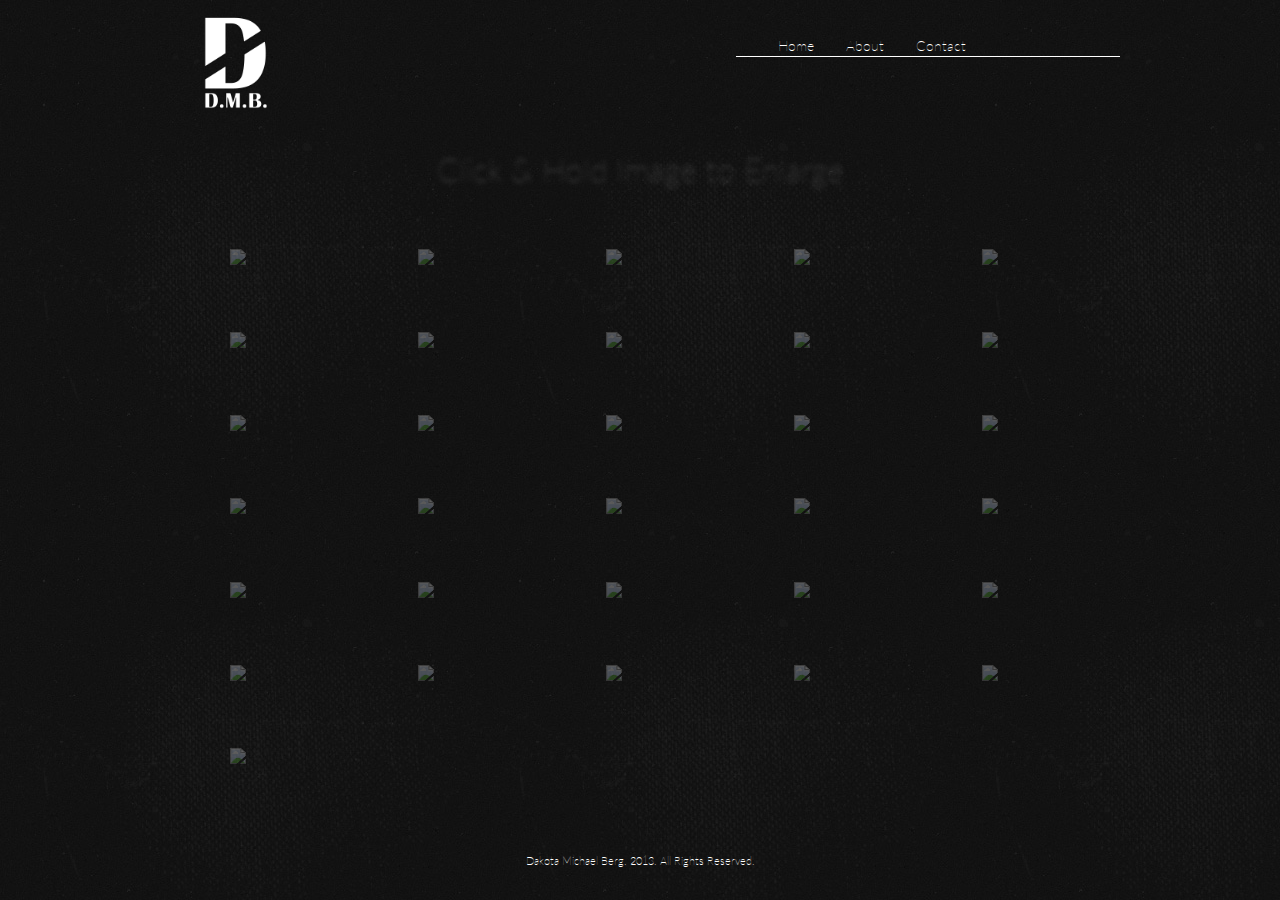
==== commit 3ad60c8b: "http images" ====
--- a/index.html
+++ b/index.html
@@ -45,6 +45,10 @@
 			<a><img src="http://m1.behance.net/rendition/modules/85114139/disp/9b7d4cf0919db4d2378d58885b967ede.jpg" /></a>
 			</div>
             
+            <div class="grid-20">
+			<a><img src="http://m1.behance.net/rendition/modules/90877983/disp/176616ed3a453e25b10a3c3fead45d6e.jpg"/></a>
+			</div>
+            
 			<div class="grid-20">
 			<a><img src="http://m1.behance.net/rendition/modules/87266019/disp/5306bb7bbcd17c9d1cef5ec1eed0108e.jpg" /></a>
 			</div>
@@ -70,10 +74,6 @@
 			</div>
 
 			<div class="grid-20">
-			<a><img src="content/img/wild-cocks-logo.jpg"/></a>
-			</div>
-
-			<div class="grid-20">
 			<a><img src="http://m1.behance.net/rendition/modules/87266565/disp/0e02428d3315328183ec6320f7c20a8c.jpg" /></a>
 			</div>
 
@@ -95,14 +95,6 @@
 
 			<div class="grid-20">
 			<a><img src="http://m1.behance.net/rendition/modules/87266021/disp/249c227a58d4a534c75054d84f293860.jpg" /></a>
-			</div>
-
-			<div class="grid-20">
-			<a><img src="content/img/bombshell-advertisement.jpg" /></a>
-			</div>
-
-			<div class="grid-20">
-			<a><img src="content/img/berg-263-pro3.jpg" /></a>
 			</div>
 
 			<div class="grid-20">
@@ -166,14 +158,6 @@
 			</div>
 
 			<div class="grid-20">
-			<a><img src="content/img/mehelik-ad.jpg" /></a>
-			</div>
-
-			<div class="grid-20">
-			<a><img src="content/img/departure-poster.jpg" /></a>
-			</div>
-
-			<div class="grid-20">
 			<a><img src="http://m1.behance.net/rendition/modules/87266033/disp/1534489c3db397d28a300f3c2e1e5754.jpg" /></a>
 			</div>
 
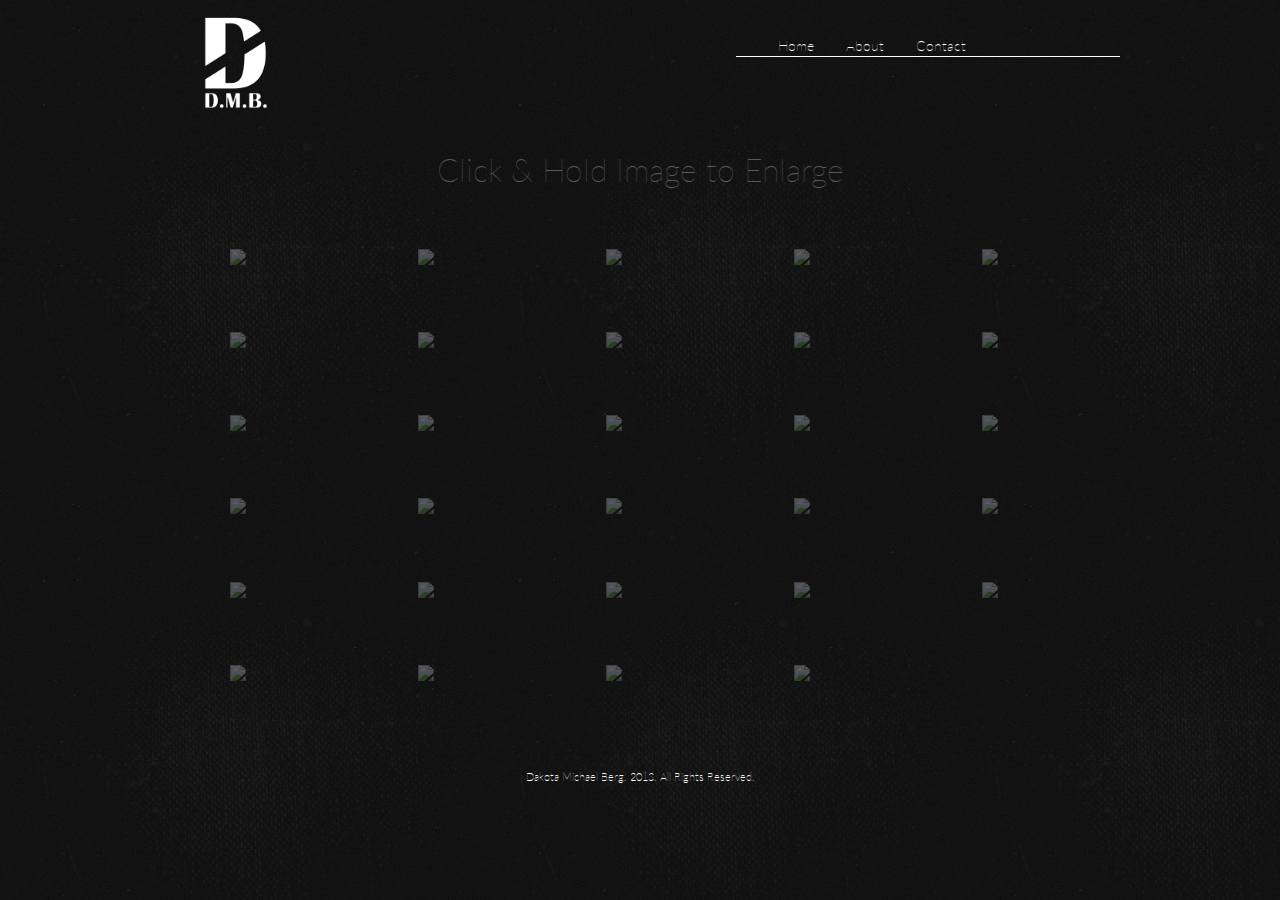
==== commit 8fe5b04e: "Image Fixes/Social Media" ====
--- a/index.html
+++ b/index.html
@@ -43,127 +43,119 @@
 
 			<div class="grid-20">
 			<a><img src="http://m1.behance.net/rendition/modules/85114139/disp/9b7d4cf0919db4d2378d58885b967ede.jpg" /></a>
-			</div>
+			</div> <!--Pantone 485u-->
             
             <div class="grid-20">
 			<a><img src="http://m1.behance.net/rendition/modules/90877983/disp/176616ed3a453e25b10a3c3fead45d6e.jpg"/></a>
-			</div>
+			</div> <!--Wild Cocks-->
+
+			<div class="grid-20">
+			<a><img src="http://m1.behance.net/rendition/modules/89465903/disp/2e5adfa95c1c795f2ba91d4107f05194.jpg" /></a>
+			</div> <!--Mehelik-->
             
 			<div class="grid-20">
 			<a><img src="http://m1.behance.net/rendition/modules/87266019/disp/5306bb7bbcd17c9d1cef5ec1eed0108e.jpg" /></a>
-			</div>
+			</div> <!--Sauceology-->
 
 			<div class="grid-20">
 			<a><img src="http://m1.behance.net/rendition/modules/87266023/disp/63554a4cf00944d292900c7697059cbf.jpg" /></a>
-			</div>
+			</div> <!--Blanc-->
 
 			<div class="grid-20">
-			<a><img src="http://m1.behance.net/rendition/modules/87266565/disp/0e02428d3315328183ec6320f7c20a8c.jpg"/></a>
-			</div>
+			<a><img src="http://m1.behance.net/rendition/modules/90449819/disp/2cb1f8899d9bbf800563f968ab546bae.jpg"/></a>
+			</div> <!--About Coffee & Pastry-->
 
 			<div class="grid-20">
 			<a><img src="http://m1.behance.net/rendition/modules/87266017/disp/89356027fbb3e70ae0e48a3c77180803.jpg" /></a>
-			</div>
+			</div> <!--Rococo Steak-->
 
 			<div class="grid-20">
 			<a><img src="http://m1.behance.net/rendition/modules/87266031/disp/a230849d13f68696d5252d4eeccd2f63.jpg" /></a>
-			</div>
+			</div> <!--King Kong Photography-->
 
 			<div class="grid-20">
 			<a><img src="http://m1.behance.net/rendition/modules/87266029/disp/28af3423fec98c4c434f68a65d246a26.jpg" /></a>
-			</div>
+			</div> <!--Heretic Films-->
 
 			<div class="grid-20">
 			<a><img src="http://m1.behance.net/rendition/modules/87266565/disp/0e02428d3315328183ec6320f7c20a8c.jpg" /></a>
-			</div>
+			</div> <!--Big Iron Customs-->
 
 			<div class="grid-20">
 			<a><img src="http://m1.behance.net/rendition/modules/87266021/disp/249c227a58d4a534c75054d84f293860.jpg" /></a>
-			</div>
+			</div> <!--Tasro-->
 
 			<div class="grid-20">
 			<a><img src="http://m1.behance.net/rendition/modules/87266563/disp/ed06aec69a24ff0b4280e14a16b1bff6.jpg" /></a>
-			</div>
+			</div> <!--Black Barbers-->
 
 			<div class="grid-20">
-			<a><img src="http://m1.behance.net/rendition/modules/87266021/disp/249c227a58d4a534c75054d84f293860.jpg" /></a>
-			</div>
+			<a><img src="http://m1.behance.net/rendition/modules/87266563/disp/ed06aec69a24ff0b4280e14a16b1bff6.jpg" /></a>
+			</div> <!--Ziggy Sportfishing-->
+            
+			<div class="grid-20">
+			<a><img src="http://m1.behance.net/rendition/modules/87266025/disp/35bb428fc70a7a1a7440d71ed40f9df5.jpg" /></a>
+			</div> <!--Friction-->
 
 			<div class="grid-20">
 			<a><img src="http://m1.behance.net/rendition/modules/87266781/disp/de8f8946e97357a17e4e54d49dabe4f4.jpg"/></a>
-			</div>
-
-			<div class="grid-20">
-			<a><img src="http://m1.behance.net/rendition/modules/87266021/disp/249c227a58d4a534c75054d84f293860.jpg" /></a>
-			</div>
+			</div> <!--Megan Fox-->
 
 			<div class="grid-20">
 			<a><img src="http://m1.behance.net/rendition/modules/90449827/disp/958d907d24eff8dcef068bb461771325.jpg" /></a>
-			</div>
+			</div> <!--Mirador-->
 
 			<div class="grid-20">
 			<a><img src="http://m1.behance.net/rendition/modules/90449825/disp/ff4aa5ed10615b091be291c00b628f84.jpg" /></a>
-			</div>
+			</div> <!--Drive-->
 
 			<div class="grid-20">
 			<a><img src="http://m1.behance.net/rendition/modules/90449813/disp/fe9836dc700c8a55bfdaaa9871315686.jpg" /></a>
-			</div>
+			</div> <!--Fam Creative-->
 
 			<div class="grid-20">
 			<a><img src="http://m1.behance.net/rendition/modules/90449823/disp/829d9c055ddfc9162fd056f80d52ea41.jpg" /></a>
-			</div>
+			</div> <!--Drayter-->
 
 			<div class="grid-20">
 			<a><img src="http://m1.behance.net/rendition/modules/90449809/disp/a4cb347efd9cad26a0eac580a2b54d9f.jpg" /></a>
-			</div>
-
-			<div class="grid-20">
-			<a><img src="http://m1.behance.net/rendition/modules/90449819/disp/2cb1f8899d9bbf800563f968ab546bae.jpg" /></a>
-			</div>
+			</div> <!--Chase-->
 
 			<div class="grid-20">
 			<a><img src="http://m1.behance.net/rendition/modules/90449801/disp/b22e117a0f7995a4a9151220f2faac85.jpg" /></a>
-			</div>
+			</div> <!--Anchor Plank Skateboards-->
 
 			<div class="grid-20">
 			<a><img src="http://m1.behance.net/rendition/modules/90449803/disp/b7b287886e7e2dfd3aab8c6c4b2b87d5.jpg" /></a>
-			</div>
+			</div> <!--Austin G Music-->
 
 			<div class="grid-20">
 			<a><img src="http://m1.behance.net/rendition/modules/90449821/disp/287070e73896543d24924f779140ce9b.jpg" /></a>
-			</div>
+			</div> <!--Be Ocean-->
 
 			<div class="grid-20">
 			<a><img src="http://m1.behance.net/rendition/modules/90449805/disp/97573d800cdd4c62f5b9728d52f079e1.jpg" /></a>
-			</div>
+			</div> <!--Bloomfield Street-->
 
 			<div class="grid-20">
 			<a><img src="http://m1.behance.net/rendition/modules/90449807/disp/782da21adda2101f22d0bd5a99fb86a1.jpg" /></a>
-			</div>
+			</div> <!--BW-->
 
 			<div class="grid-20">
 			<a><img src="http://m1.behance.net/rendition/modules/90449811/disp/73e8985b3329ca3d3bc719043873bb7e.jpg" /></a>
-			</div>
+			</div> <!--Emily Mogic-->
 
 			<div class="grid-20">
 			<a><img src="http://m1.behance.net/rendition/modules/90449815/disp/7258231632eb035c5419e5e51030d080.jpg" /></a>
-			</div>
+			</div> <!--You Cloud-->
 
 			<div class="grid-20">
 			<a><img src="http://m1.behance.net/rendition/modules/87266563/disp/ed06aec69a24ff0b4280e14a16b1bff6.jpg" /></a>
-			</div>
-
-			<div class="grid-20">
-			<a><img src="http://m1.behance.net/rendition/modules/89465903/disp/2e5adfa95c1c795f2ba91d4107f05194.jpg" /></a>
-			</div>
+			</div> <!--Black Barbers-->
 
 			<div class="grid-20">
 			<a><img src="http://m1.behance.net/rendition/modules/87266033/disp/1534489c3db397d28a300f3c2e1e5754.jpg" /></a>
-			</div>
-
-			<div class="grid-20">
-			<a><img src="http://m1.behance.net/rendition/modules/89465903/disp/2e5adfa95c1c795f2ba91d4107f05194.jpg" /></a>
-			</div>
+			</div> <!--Online Poker Concierge-->
 
 			</div>
 		</section>
--- a/css/styles.css
+++ b/css/styles.css
@@ -68,11 +68,6 @@
 	text-align: center;
 	padding: 0;
 	width: 100%;
-	-webkit-filter: blur(2.5px);
-	-moz-filter: blur(2.5px);
-	-ms-filter: blur(2.5px);
-	-o-filter: blur(2.5px);
-	filter: blur(2.5px);
 	-webkit-transition: 1s;
 	-moz-transition: 1s;
 	-ms-transition: 1s;
@@ -81,11 +76,7 @@
 }
 
 h2:hover {
-	-webkit-filter: blur(0px);
-	-moz-filter: blur(0px);
-	-ms-filter: blur(0px);
-	-o-filter: blur(0px);
-	filter: blur(0px);
+	opacity: 1;
 	-webkit-transition: 1s;
 	-moz-transition: 1s;
 	-ms-transition: 1s;
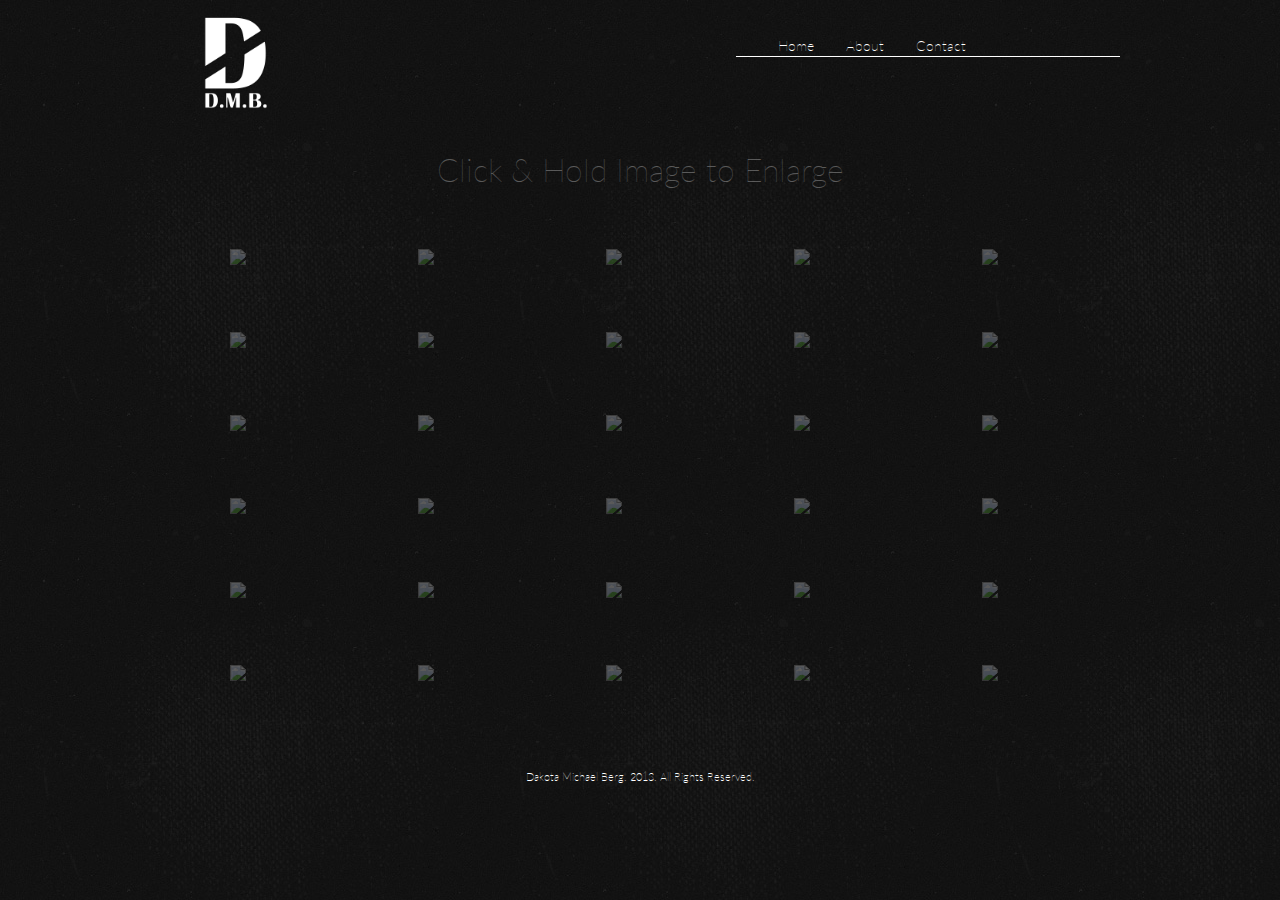
==== commit ef31bbc3: "Image-Fixes(TSS)" ====
--- a/index.html
+++ b/index.html
@@ -90,7 +90,7 @@
 			</div> <!--Black Barbers-->
 
 			<div class="grid-20">
-			<a><img src="http://m1.behance.net/rendition/modules/87266563/disp/ed06aec69a24ff0b4280e14a16b1bff6.jpg" /></a>
+			<a><img src="http://m1.behance.net/rendition/modules/90449817/disp/da19b3cf26576cca2ae901a8051f4c1a.jpg" /></a>
 			</div> <!--Ziggy Sportfishing-->
             
 			<div class="grid-20">
@@ -148,6 +148,10 @@
 			<div class="grid-20">
 			<a><img src="http://m1.behance.net/rendition/modules/90449815/disp/7258231632eb035c5419e5e51030d080.jpg" /></a>
 			</div> <!--You Cloud-->
+            
+            <div class="grid-20">
+			<a><img src="http://m1.behance.net/rendition/modules/87266035/disp/ffa27e8d0c9dabf626ff991fe0b6efaf.jpg" /></a>
+			</div> <!--The Stumbling Steer-->
 
 			<div class="grid-20">
 			<a><img src="http://m1.behance.net/rendition/modules/87266563/disp/ed06aec69a24ff0b4280e14a16b1bff6.jpg" /></a>
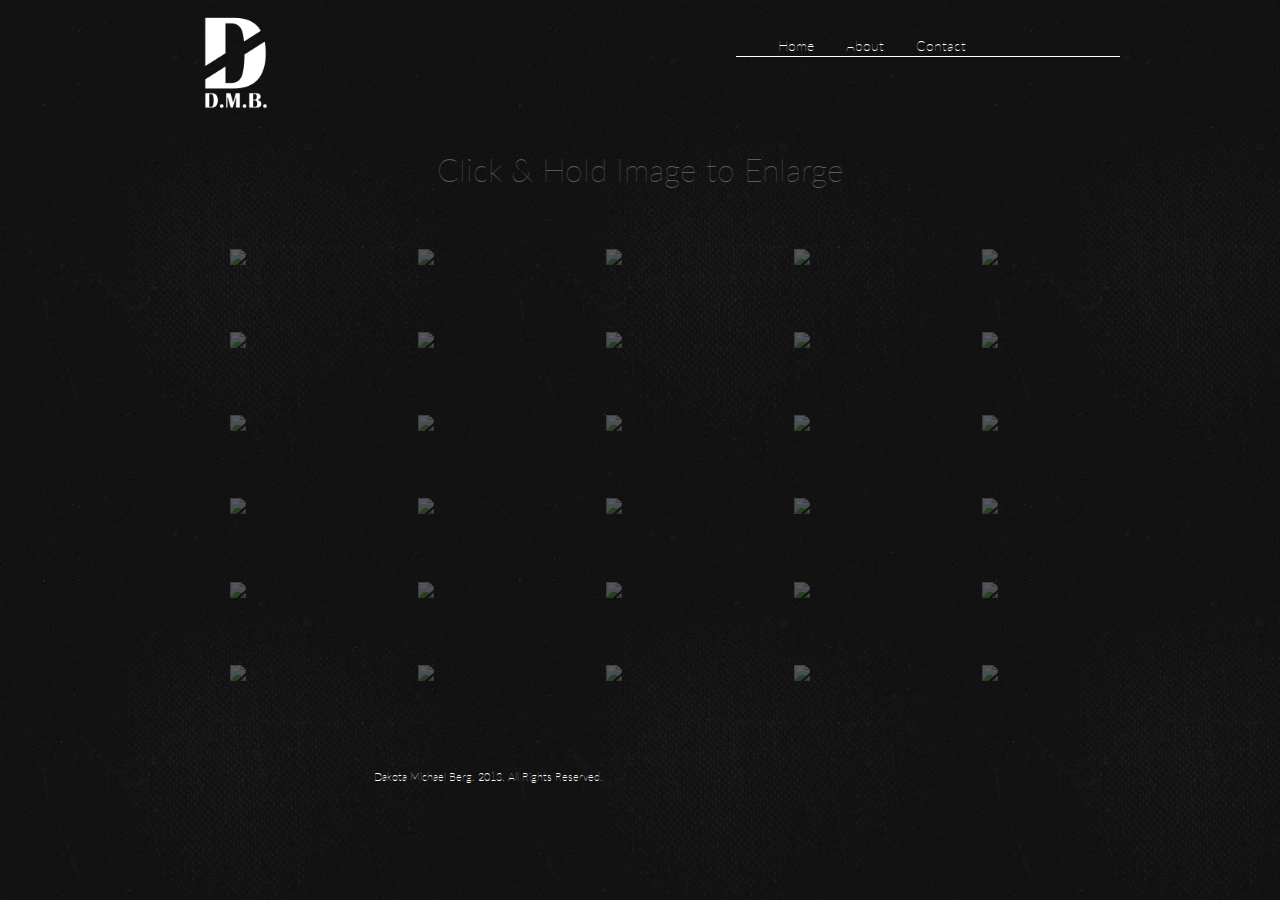
==== commit 8c25d0cf: "footer grid" ====
--- a/index.html
+++ b/index.html
@@ -166,7 +166,7 @@
 
 
 
-		<footer>Dakota Michael Berg. 2013. All Rights Reserved.</footer>
+		<footer class="grid-100">Dakota Michael Berg. 2013. All Rights Reserved.</footer>
 
 	</div>
 
--- a/css/styles.css
+++ b/css/styles.css
@@ -207,7 +207,8 @@
 	}
 
 	section a img {
-		width: 100%;
+		margin: 0 auto;
+		width: 75%;
 	}
 
 	.logo img {
